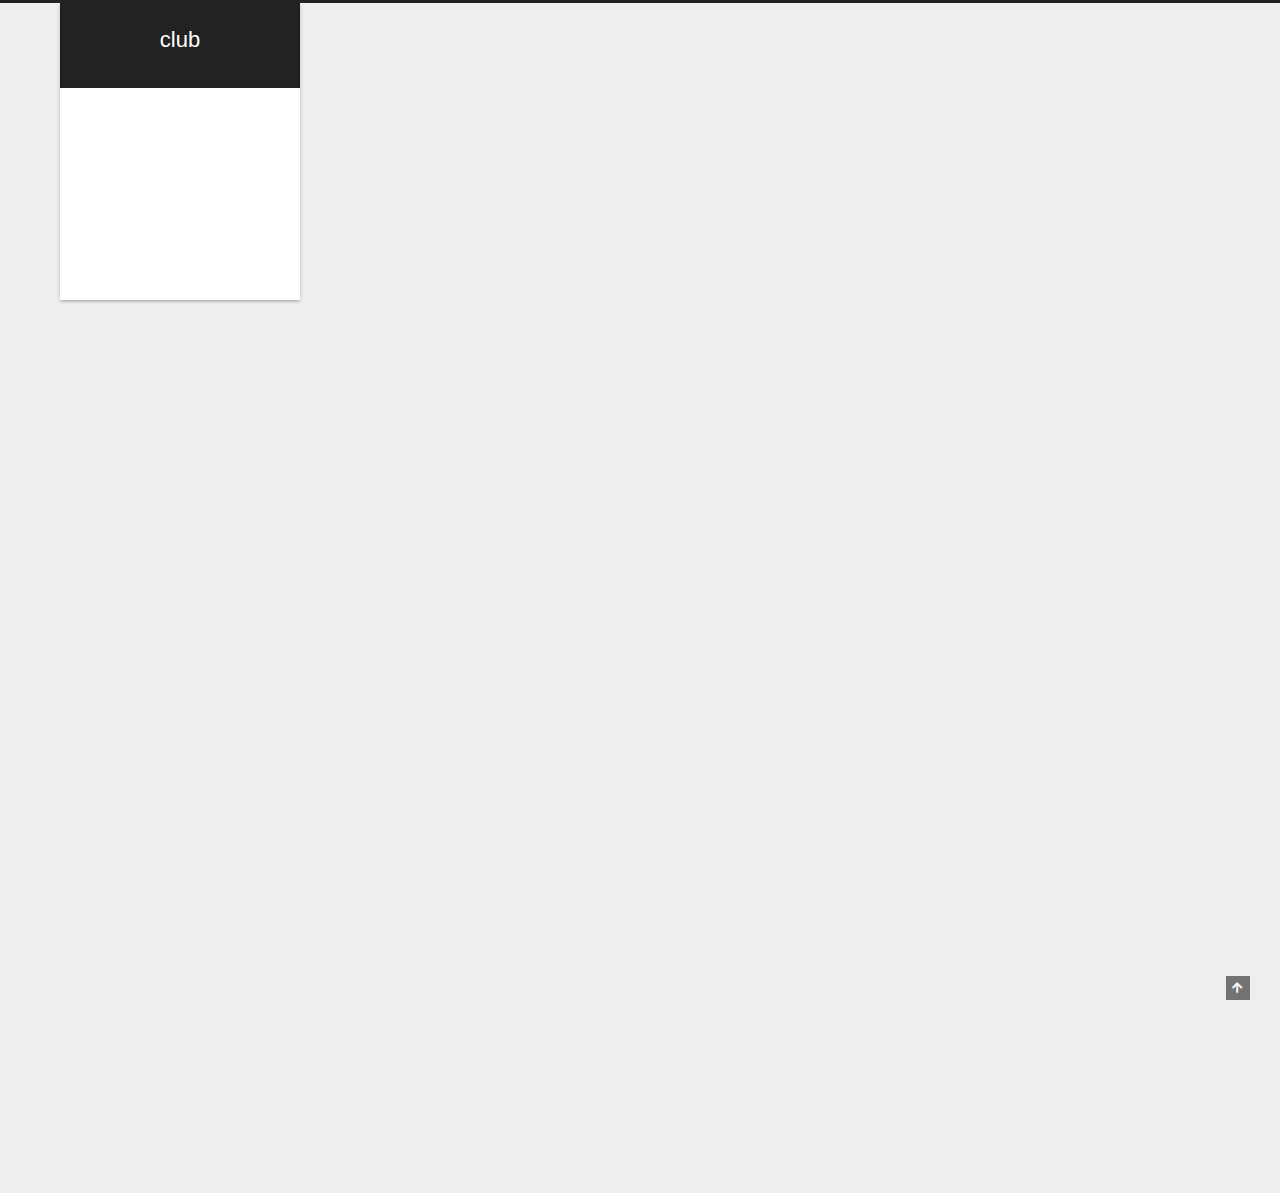
==== index.html @ 419173fb "Site updated: 2020-07-22 14:45:14" ====
<!DOCTYPE html>
<html lang="zh-CN">
<head>
  <meta charset="UTF-8">
<meta name="viewport" content="width=device-width, initial-scale=1, maximum-scale=2">
<meta name="theme-color" content="#222">
<meta name="generator" content="Hexo 4.2.1">
  <link rel="apple-touch-icon" sizes="180x180" href="/images/apple-touch-icon-next.png">
  <link rel="icon" type="image/png" sizes="32x32" href="/images/favi-32.png">
  <link rel="icon" type="image/png" sizes="16x16" href="/images/favi-16.png">
  <link rel="mask-icon" href="/images/logo.svg" color="#222">

<link rel="stylesheet" href="/css/main.css">


<link rel="stylesheet" href="/lib/font-awesome/css/all.min.css">
  
  <link rel="stylesheet" href="/lib/animate-css/animate.min.css">

<script class="hexo-configurations">
    var NexT = window.NexT || {};
    var CONFIG = {"hostname":"yoursite.com","root":"/","scheme":"Gemini","version":"8.0.0-rc.4","exturl":false,"sidebar":{"position":"left","display":"post","padding":18,"offset":12},"copycode":false,"bookmark":{"enable":false,"color":"#222","save":"auto"},"fancybox":false,"mediumzoom":false,"lazyload":false,"pangu":false,"comments":{"style":"tabs","active":null,"storage":true,"lazyload":false,"nav":null},"algolia":{"hits":{"per_page":10},"labels":{"input_placeholder":"Search for Posts","hits_empty":"We didn't find any results for the search: ${query}","hits_stats":"${hits} results found in ${time} ms"}},"localsearch":{"enable":false,"trigger":"auto","top_n_per_article":1,"unescape":false,"preload":false},"motion":{"enable":true,"async":false,"transition":{"post_block":"fadeIn","post_header":"fadeInDown","post_body":"fadeInDown","coll_header":"fadeInLeft","sidebar":"fadeInUp"}}};
  </script>

  <meta name="description" content="What you inist on will one day embrace you in turn.">
<meta property="og:type" content="website">
<meta property="og:title" content="club">
<meta property="og:url" content="http://yoursite.com/index.html">
<meta property="og:site_name" content="club">
<meta property="og:description" content="What you inist on will one day embrace you in turn.">
<meta property="og:locale" content="zh_CN">
<meta property="article:author" content="lim-li">
<meta name="twitter:card" content="summary">

<link rel="canonical" href="http://yoursite.com/">


<script class="page-configurations">
  // https://hexo.io/docs/variables.html
  CONFIG.page = {
    sidebar: "",
    isHome : true,
    isPost : false,
    lang   : 'zh-CN'
  };
</script>

  <title>club</title>
  






  <noscript>
  <style>
  body { margin-top: 2rem; }

  .use-motion .menu-item,
  .use-motion .sidebar,
  .use-motion .post-block,
  .use-motion .pagination,
  .use-motion .comments,
  .use-motion .post-header,
  .use-motion .post-body,
  .use-motion .collection-header {
    visibility: visible;
  }

  .use-motion .header,
  .use-motion .site-brand-container .toggle,
  .use-motion .footer { opacity: initial; }

  .use-motion .site-title,
  .use-motion .site-subtitle,
  .use-motion .custom-logo-image {
    opacity: initial;
    top: initial;
  }

  .use-motion .logo-line {
    transform: scaleX(1);
  }

  .search-pop-overlay, .sidebar-nav { display: none; }
  .sidebar-panel { display: block; }
  </style>
</noscript>

</head>

<body itemscope itemtype="http://schema.org/WebPage">
  <div class="container use-motion">
    <div class="headband"></div>

    <main class="main">
      <header class="header" itemscope itemtype="http://schema.org/WPHeader">
        <div class="header-inner"><div class="site-brand-container">
  <div class="site-nav-toggle">
    <div class="toggle" aria-label="切换导航栏">
        <span class="toggle-line toggle-line-first"></span>
        <span class="toggle-line toggle-line-middle"></span>
        <span class="toggle-line toggle-line-last"></span>
    </div>
  </div>

  <div class="site-meta">

    <a href="/" class="brand" rel="start">
      <i class="logo-line"></i>
      <h1 class="site-title">club</h1>
      <i class="logo-line"></i>
    </a>
      <p class="site-subtitle" itemprop="description"> </p>
  </div>

  <div class="site-nav-right">
    <div class="toggle popup-trigger">
    </div>
  </div>
</div>



<nav class="site-nav">
  <ul id="menu" class="main-menu menu">
        <li class="menu-item menu-item-home">

    <a href="/" rel="section"><i class="fa fa-home fa-fw"></i>首页</a>

  </li>
        <li class="menu-item menu-item-about">

    <a href="/about/" rel="section"><i class="fa fa-user fa-fw"></i>关于</a>

  </li>
        <li class="menu-item menu-item-tags">

    <a href="/tags/" rel="section"><i class="fa fa-tags fa-fw"></i>标签</a>

  </li>
        <li class="menu-item menu-item-categories">

    <a href="/categories/" rel="section"><i class="fa fa-th fa-fw"></i>分类</a>

  </li>
        <li class="menu-item menu-item-archives">

    <a href="/archives/" rel="section"><i class="fa fa-archive fa-fw"></i>归档</a>

  </li>
  </ul>
</nav>




</div>
          
  
  <div class="toggle sidebar-toggle">
    <span class="toggle-line toggle-line-first"></span>
    <span class="toggle-line toggle-line-middle"></span>
    <span class="toggle-line toggle-line-last"></span>
  </div>

  <aside class="sidebar">

    <div class="sidebar-inner sidebar-overview-active">
      <ul class="sidebar-nav">
        <li class="sidebar-nav-toc">
          文章目录
        </li>
        <li class="sidebar-nav-overview">
          站点概览
        </li>
      </ul>

      <!--noindex-->
      <section class="post-toc-wrap sidebar-panel">
      </section>
      <!--/noindex-->

      <section class="site-overview-wrap sidebar-panel">
        <div class="site-author animated" itemprop="author" itemscope itemtype="http://schema.org/Person">
    <img class="site-author-image" itemprop="image" alt="lim-li"
      src="/images/avatar.gif">
  <p class="site-author-name" itemprop="name">lim-li</p>
  <div class="site-description" itemprop="description">What you inist on will one day embrace you in turn.</div>
</div>
<div class="site-state-wrap animated">
  <nav class="site-state">
      <div class="site-state-item site-state-posts">
          <a href="/archives/">
        
          <span class="site-state-item-count">1</span>
          <span class="site-state-item-name">日志</span>
        </a>
      </div>
  </nav>
</div>



      </section>
    </div>
  </aside>
  <div id="sidebar-dimmer"></div>


      </header>

      
  <div class="back-to-top">
    <i class="fa fa-arrow-up"></i>
    <span>0%</span>
  </div>

<noscript>
  <div id="noscript-warning">Theme NexT works best with JavaScript enabled</div>
</noscript>


      <div class="main-inner">
        

        <div class="content index posts-expand">
          
      
  
  
  <article itemscope itemtype="http://schema.org/Article" class="post-block" lang="zh-CN">
    <link itemprop="mainEntityOfPage" href="http://yoursite.com/2020/07/22/hello-world/">

    <span hidden itemprop="author" itemscope itemtype="http://schema.org/Person">
      <meta itemprop="image" content="/images/avatar.gif">
      <meta itemprop="name" content="lim-li">
      <meta itemprop="description" content="What you inist on will one day embrace you in turn.">
    </span>

    <span hidden itemprop="publisher" itemscope itemtype="http://schema.org/Organization">
      <meta itemprop="name" content="club">
    </span>
      <header class="post-header">
        <h2 class="post-title" itemprop="name headline">
          
            <a href="/2020/07/22/hello-world/" class="post-title-link" itemprop="url">Hello World</a>
        </h2>

        <div class="post-meta">
            <span class="post-meta-item">
              <span class="post-meta-item-icon">
                <i class="far fa-calendar"></i>
              </span>
              <span class="post-meta-item-text">发表于</span>

              <time title="创建时间：2020-07-22 10:35:19" itemprop="dateCreated datePublished" datetime="2020-07-22T10:35:19+08:00">2020-07-22</time>
            </span>

          

        </div>
      </header>

    
    
    
    <div class="post-body" itemprop="articleBody">

      
          <p>Welcome to <a href="https://hexo.io/" target="_blank" rel="noopener">Hexo</a>! This is your very first post. Check <a href="https://hexo.io/docs/" target="_blank" rel="noopener">documentation</a> for more info. If you get any problems when using Hexo, you can find the answer in <a href="https://hexo.io/docs/troubleshooting.html" target="_blank" rel="noopener">troubleshooting</a> or you can ask me on <a href="https://github.com/hexojs/hexo/issues" target="_blank" rel="noopener">GitHub</a>.</p>
<h2 id="Quick-Start"><a href="#Quick-Start" class="headerlink" title="Quick Start"></a>Quick Start</h2><h3 id="Create-a-new-post"><a href="#Create-a-new-post" class="headerlink" title="Create a new post"></a>Create a new post</h3><figure class="highlight bash"><table><tr><td class="gutter"><pre><span class="line">1</span><br></pre></td><td class="code"><pre><span class="line">$ hexo new <span class="string">"My New Post"</span></span><br></pre></td></tr></table></figure>

<p>More info: <a href="https://hexo.io/docs/writing.html" target="_blank" rel="noopener">Writing</a></p>
<h3 id="Run-server"><a href="#Run-server" class="headerlink" title="Run server"></a>Run server</h3><figure class="highlight bash"><table><tr><td class="gutter"><pre><span class="line">1</span><br></pre></td><td class="code"><pre><span class="line">$ hexo server</span><br></pre></td></tr></table></figure>

<p>More info: <a href="https://hexo.io/docs/server.html" target="_blank" rel="noopener">Server</a></p>
<h3 id="Generate-static-files"><a href="#Generate-static-files" class="headerlink" title="Generate static files"></a>Generate static files</h3><figure class="highlight bash"><table><tr><td class="gutter"><pre><span class="line">1</span><br></pre></td><td class="code"><pre><span class="line">$ hexo generate</span><br></pre></td></tr></table></figure>

<p>More info: <a href="https://hexo.io/docs/generating.html" target="_blank" rel="noopener">Generating</a></p>
<h3 id="Deploy-to-remote-sites"><a href="#Deploy-to-remote-sites" class="headerlink" title="Deploy to remote sites"></a>Deploy to remote sites</h3><figure class="highlight bash"><table><tr><td class="gutter"><pre><span class="line">1</span><br></pre></td><td class="code"><pre><span class="line">$ hexo deploy</span><br></pre></td></tr></table></figure>

<p>More info: <a href="https://hexo.io/docs/one-command-deployment.html" target="_blank" rel="noopener">Deployment</a></p>

      
    </div>

    
    
    
      <footer class="post-footer">
        <div class="post-eof"></div>
      </footer>
  </article>
  
  
  


  



        </div>
        

<script>
  window.addEventListener('tabs:register', () => {
    let { activeClass } = CONFIG.comments;
    if (CONFIG.comments.storage) {
      activeClass = localStorage.getItem('comments_active') || activeClass;
    }
    if (activeClass) {
      let activeTab = document.querySelector(`a[href="#comment-${activeClass}"]`);
      if (activeTab) {
        activeTab.click();
      }
    }
  });
  if (CONFIG.comments.storage) {
    window.addEventListener('tabs:click', event => {
      if (!event.target.matches('.tabs-comment .tab-content .tab-pane')) return;
      let commentClass = event.target.classList[1];
      localStorage.setItem('comments_active', commentClass);
    });
  }
</script>

      </div>
    </main>

    <footer class="footer">
      <div class="footer-inner">
        

        

<div class="copyright">
  
  &copy; Wed Jul 22 2020 08:00:00 GMT+0800 (GMT+08:00) – 
  <span itemprop="copyrightYear">2020</span>
  <span class="with-love">
    <i class="fa fa-heart"></i>
  </span>
  <span class="author" itemprop="copyrightHolder">lim-li</span>
</div>
  <div class="powered-by">由 <a href="https://hexo.io/" class="theme-link" rel="noopener" target="_blank">Hexo</a> & <a href="https://theme-next.js.org/" class="theme-link" rel="noopener" target="_blank">NexT.Gemini</a> 强力驱动
  </div>

        








      </div>
    </footer>
  </div>

  
  <script src="/lib/anime.min.js"></script>

<script src="/js/utils.js"></script>

<script src="/js/motion.js"></script>


<script src="/js/next-boot.js"></script>


  















  

  

</body>
</html>
---- css/main.css ----
:root {
  --body-bg-color: #eee;
  --content-bg-color: #fff;
  --card-bg-color: #f5f5f5;
  --text-color: #555;
  --blockquote-color: #666;
  --link-color: #555;
  --link-hover-color: #222;
  --brand-color: #fff;
  --brand-hover-color: #fff;
  --table-row-odd-bg-color: #f9f9f9;
  --table-row-hover-bg-color: #f5f5f5;
  --menu-item-bg-color: #f5f5f5;
  --btn-default-bg: #fff;
  --btn-default-color: #555;
  --btn-default-border-color: #555;
  --btn-default-hover-bg: #222;
  --btn-default-hover-color: #fff;
  --btn-default-hover-border-color: #222;
  --highlight-background: #f0f0f0;
  --highlight-foreground: #444;
  --highlight-gutter-background: #dedede;
  --highlight-gutter-foreground: #555;
}
html {
  line-height: 1.15; /* 1 */
  -webkit-text-size-adjust: 100%; /* 2 */
}
body {
  margin: 0;
}
main {
  display: block;
}
h1 {
  font-size: 2em;
  margin: 0.67em 0;
}
hr {
  box-sizing: content-box; /* 1 */
  height: 0; /* 1 */
  overflow: visible; /* 2 */
}
pre {
  font-family: monospace, monospace; /* 1 */
  font-size: 1em; /* 2 */
}
a {
  background: transparent;
}
abbr[title] {
  border-bottom: none; /* 1 */
  text-decoration: underline; /* 2 */
  text-decoration: underline dotted; /* 2 */
}
b,
strong {
  font-weight: bolder;
}
code,
kbd,
samp {
  font-family: monospace, monospace; /* 1 */
  font-size: 1em; /* 2 */
}
small {
  font-size: 80%;
}
sub,
sup {
  font-size: 75%;
  line-height: 0;
  position: relative;
  vertical-align: baseline;
}
sub {
  bottom: -0.25em;
}
sup {
  top: -0.5em;
}
img {
  border-style: none;
}
button,
input,
optgroup,
select,
textarea {
  font-family: inherit; /* 1 */
  font-size: 100%; /* 1 */
  line-height: 1.15; /* 1 */
  margin: 0; /* 2 */
}
button,
input {
/* 1 */
  overflow: visible;
}
button,
select {
/* 1 */
  text-transform: none;
}
button,
[type='button'],
[type='reset'],
[type='submit'] {
  -webkit-appearance: button;
}
button::-moz-focus-inner,
[type='button']::-moz-focus-inner,
[type='reset']::-moz-focus-inner,
[type='submit']::-moz-focus-inner {
  border-style: none;
  padding: 0;
}
button:-moz-focusring,
[type='button']:-moz-focusring,
[type='reset']:-moz-focusring,
[type='submit']:-moz-focusring {
  outline: 1px dotted ButtonText;
}
fieldset {
  padding: 0.35em 0.75em 0.625em;
}
legend {
  box-sizing: border-box; /* 1 */
  color: inherit; /* 2 */
  display: table; /* 1 */
  max-width: 100%; /* 1 */
  padding: 0; /* 3 */
  white-space: normal; /* 1 */
}
progress {
  vertical-align: baseline;
}
textarea {
  overflow: auto;
}
[type='checkbox'],
[type='radio'] {
  box-sizing: border-box; /* 1 */
  padding: 0; /* 2 */
}
[type='number']::-webkit-inner-spin-button,
[type='number']::-webkit-outer-spin-button {
  height: auto;
}
[type='search'] {
  outline-offset: -2px; /* 2 */
  -webkit-appearance: textfield; /* 1 */
}
[type='search']::-webkit-search-decoration {
  -webkit-appearance: none;
}
::-webkit-file-upload-button {
  font: inherit; /* 2 */
  -webkit-appearance: button; /* 1 */
}
details {
  display: block;
}
summary {
  display: list-item;
}
template {
  display: none;
}
[hidden] {
  display: none;
}
::selection {
  background: #262a30;
  color: #eee;
}
html,
body {
  height: 100%;
}
body {
  background: var(--body-bg-color);
  color: var(--text-color);
  font-family: 'Lato', "PingFang SC", "Microsoft YaHei", sans-serif;
  font-size: 1em;
  line-height: 2;
  transition: all 0.2s ease-in-out;
}
h1,
h2,
h3,
h4,
h5,
h6 {
  font-family: 'Lato', "PingFang SC", "Microsoft YaHei", sans-serif;
  font-weight: bold;
  line-height: 1.5;
  margin: 20px 0 15px;
}
h1 {
  font-size: 1.5em;
}
h2 {
  font-size: 1.375em;
}
h3 {
  font-size: 1.25em;
}
h4 {
  font-size: 1.125em;
}
h5 {
  font-size: 1em;
}
h6 {
  font-size: 0.875em;
}
p {
  margin: 0 0 20px 0;
}
a,
span.exturl {
  border-bottom: 1px solid #999;
  color: var(--link-color);
  outline: 0;
  text-decoration: none;
  overflow-wrap: break-word;
  cursor: pointer;
}
a:hover,
span.exturl:hover {
  border-bottom-color: var(--link-hover-color);
  color: var(--link-hover-color);
}
iframe,
img,
video,
embed {
  display: block;
  margin-left: auto;
  margin-right: auto;
  max-width: 100%;
}
hr {
  background-image: repeating-linear-gradient(-45deg, #ddd, #ddd 4px, transparent 4px, transparent 8px);
  border: 0;
  height: 3px;
  margin: 40px 0;
}
blockquote {
  border-left: 4px solid #ddd;
  color: var(--blockquote-color);
  margin: 0;
  padding: 0 15px;
}
blockquote cite::before {
  content: '-';
  padding: 0 5px;
}
dt {
  font-weight: bold;
}
dd {
  margin: 0;
  padding: 0;
}
.table-container {
  overflow: auto;
}
table {
  border-collapse: collapse;
  border-spacing: 0;
  font-size: 0.875em;
  margin: 0 0 20px 0;
  width: 100%;
}
tbody tr:nth-of-type(odd) {
  background: var(--table-row-odd-bg-color);
}
tbody tr:hover {
  background: var(--table-row-hover-bg-color);
}
caption,
th,
td {
  font-weight: normal;
  padding: 8px;
  vertical-align: middle;
}
th,
td {
  border: 1px solid #ddd;
  border-bottom: 3px solid #ddd;
}
th {
  font-weight: 700;
  padding-bottom: 10px;
}
td {
  border-bottom-width: 1px;
}
.btn {
  background: var(--btn-default-bg);
  border: 2px solid var(--btn-default-border-color);
  border-radius: 2px;
  color: var(--btn-default-color);
  display: inline-block;
  font-size: 0.875em;
  line-height: 2;
  padding: 0 20px;
  transition: background-color 0.2s ease-in-out;
}
.btn:hover {
  background: var(--btn-default-hover-bg);
  border-color: var(--btn-default-hover-border-color);
  color: var(--btn-default-hover-color);
}
.btn + .btn {
  margin: 0 0 8px 8px;
}
.btn .fa-fw {
  text-align: left;
  width: 1.285714285714286em;
}
.toggle {
  line-height: 0;
}
.toggle .toggle-line {
  background: #fff;
  display: block;
  height: 2px;
  left: 0;
  position: relative;
  top: 0;
  transition: all 0.4s;
  width: 100%;
}
.toggle .toggle-line:not(:first-child) {
  margin-top: 3px;
}
.toggle.toggle-arrow .toggle-line-first,
body:not(.sidebar-active) .sidebar-toggle:hover .toggle-line-first {
  left: 50%;
  top: 2px;
  transform: rotate(45deg);
  width: 50%;
}
.toggle.toggle-arrow .toggle-line-middle,
body:not(.sidebar-active) .sidebar-toggle:hover .toggle-line-middle {
  left: 2px;
  width: 90%;
}
.toggle.toggle-arrow .toggle-line-last,
body:not(.sidebar-active) .sidebar-toggle:hover .toggle-line-last {
  left: 50%;
  top: -2px;
  transform: rotate(-45deg);
  width: 50%;
}
.toggle.toggle-close .toggle-line-first,
.sidebar-active .sidebar-toggle .toggle-line-first {
  transform: rotate(-45deg);
  top: 5px;
}
.toggle.toggle-close .toggle-line-middle,
.sidebar-active .sidebar-toggle .toggle-line-middle {
  opacity: 0;
}
.toggle.toggle-close .toggle-line-last,
.sidebar-active .sidebar-toggle .toggle-line-last {
  transform: rotate(45deg);
  top: -5px;
}
/*

Original highlight.js style (c) Ivan Sagalaev <maniac@softwaremaniacs.org>

*/

.hljs {
  display: block;
  overflow-x: auto;
  padding: 0.5em;
  background: #F0F0F0;
}


/* Base color: saturation 0; */

.hljs,
.hljs-subst {
  color: #444;
}

.hljs-comment {
  color: #888888;
}

.hljs-keyword,
.hljs-attribute,
.hljs-selector-tag,
.hljs-meta-keyword,
.hljs-doctag,
.hljs-name {
  font-weight: bold;
}


/* User color: hue: 0 */

.hljs-type,
.hljs-string,
.hljs-number,
.hljs-selector-id,
.hljs-selector-class,
.hljs-quote,
.hljs-template-tag,
.hljs-deletion {
  color: #880000;
}

.hljs-title,
.hljs-section {
  color: #880000;
  font-weight: bold;
}

.hljs-regexp,
.hljs-symbol,
.hljs-variable,
.hljs-template-variable,
.hljs-link,
.hljs-selector-attr,
.hljs-selector-pseudo {
  color: #BC6060;
}


/* Language color: hue: 90; */

.hljs-literal {
  color: #78A960;
}

.hljs-built_in,
.hljs-bullet,
.hljs-code,
.hljs-addition {
  color: #397300;
}


/* Meta color: hue: 200 */

.hljs-meta {
  color: #1f7199;
}

.hljs-meta-string {
  color: #4d99bf;
}


/* Misc effects */

.hljs-emphasis {
  font-style: italic;
}

.hljs-strong {
  font-weight: bold;
}

code,
kbd,
.highlight,
pre {
  background: var(--highlight-background);
  color: var(--highlight-foreground);
}
.highlight,
pre {
  line-height: 1.6;
  margin: 0 auto 20px;
}
pre,
code {
  font-family: consolas, Menlo, monospace, "PingFang SC", "Microsoft YaHei";
}
code {
  border-radius: 3px;
  font-size: 0.875em;
  padding: 2px 4px;
  overflow-wrap: break-word;
}
kbd {
  border: 2px solid #ccc;
  border-radius: 0.2em;
  box-shadow: 0.1em 0.1em 0.2em rgba(0,0,0,0.1);
  font-family: inherit;
  padding: 0.1em 0.3em;
  white-space: nowrap;
}
.highlight {
  position: relative;
}
.highlight pre {
  border: 0;
  margin: 0;
  padding: 10px 0;
}
.highlight table {
  border: 0;
  margin: 0;
  width: auto;
}
.highlight td {
  border: 0;
  padding: 0;
}
.highlight figcaption {
  background: var(--highlight-gutter-background);
  color: var(--highlight-foreground);
  display: flow-root;
  font-size: 0.875em;
  line-height: 1.2;
  padding: 0.5em;
}
.highlight figcaption a {
  color: var(--highlight-foreground);
  float: right;
}
.highlight figcaption a:hover {
  border-bottom-color: var(--highlight-foreground);
}
.highlight .gutter {
  -moz-user-select: none;
  -ms-user-select: none;
  -webkit-user-select: none;
  user-select: none;
}
.highlight .gutter pre {
  background: var(--highlight-gutter-background);
  color: var(--highlight-gutter-foreground);
  padding-left: 10px;
  padding-right: 10px;
  text-align: right;
}
.highlight .code pre {
  padding-left: 10px;
  width: 100%;
}
.gist table {
  width: auto;
}
.gist table td {
  border: 0;
}
pre {
  overflow: auto;
  padding: 10px;
}
pre code {
  background: none;
  padding: 0;
  text-shadow: none;
}
.blockquote-center {
  border-left: none;
  margin: 40px 0;
  padding: 0;
  position: relative;
  text-align: center;
}
.blockquote-center::before,
.blockquote-center::after {
  left: 0;
  line-height: 1;
  opacity: 0.6;
  position: absolute;
  width: 100%;
}
.blockquote-center::before {
  border-top: 1px solid #ccc;
  text-align: left;
  top: -20px;
  content: '\f10d';
  font-family: 'Font Awesome 5 Free';
  font-weight: 900;
}
.blockquote-center::after {
  border-bottom: 1px solid #ccc;
  bottom: -20px;
  text-align: right;
  content: '\f10e';
  font-family: 'Font Awesome 5 Free';
  font-weight: 900;
}
.blockquote-center p,
.blockquote-center div {
  text-align: center;
}
.post-body .group-picture img {
  margin: 0 auto;
  padding: 0 3px;
}
.group-picture-row {
  margin-bottom: 6px;
  overflow: hidden;
}
.group-picture-column {
  float: left;
  margin-bottom: 10px;
}
.post-body .label {
  color: #555;
  padding: 0 2px;
}
.post-body .label.default {
  background: #f0f0f0;
}
.post-body .label.primary {
  background: #efe6f7;
}
.post-body .label.info {
  background: #e5f2f8;
}
.post-body .label.success {
  background: #e7f4e9;
}
.post-body .label.warning {
  background: #fcf6e1;
}
.post-body .label.danger {
  background: #fae8eb;
}
.post-body .link-grid {
  display: grid;
  gap: 1.5rem 1.5rem;
  grid-template-columns: 1fr 1fr;
  margin-bottom: 20px;
  padding: 1rem;
}
@media (max-width: 767px) {
  .post-body .link-grid {
    grid-template-columns: 1fr;
  }
}
.post-body .link-grid .link-grid-container {
  border: solid #ddd;
  box-shadow: 1rem 1rem 0.5rem rgba(0,0,0,0.5);
  min-height: 5rem;
  min-width: 0;
  padding: 0.5rem;
  position: relative;
  transition: background 0.3s;
}
.post-body .link-grid .link-grid-container:hover {
  animation: shake 0.5s;
  background: var(--card-bg-color);
}
.post-body .link-grid .link-grid-container:active {
  box-shadow: 0.5rem 0.5rem 0.25rem rgba(0,0,0,0.5);
  transform: translate(0.2rem, 0.2rem);
}
.post-body .link-grid .link-grid-container .link-grid-image {
  background-clip: content-box;
  background-origin: content-box;
  background-size: cover;
  border: 1px solid #ddd;
  border-radius: 50%;
  box-sizing: border-box;
  height: 5rem;
  padding: 3px;
  position: absolute;
  width: 5rem;
}
.post-body .link-grid .link-grid-container p {
  margin: 0 1rem 0 6rem;
}
.post-body .link-grid .link-grid-container p:first-of-type {
  font-size: 1.2em;
}
.post-body .link-grid .link-grid-container p:last-of-type {
  font-size: 0.8em;
  line-height: 1.3rem;
  opacity: 0.7;
}
.post-body .link-grid .link-grid-container a {
  border: 0;
  height: 100%;
  left: 0;
  position: absolute;
  top: 0;
  width: 100%;
}
@-moz-keyframes shake {
  0% {
    transform: translate(1pt, 1pt) rotate(0deg);
  }
  10% {
    transform: translate(-1pt, -2pt) rotate(-1deg);
  }
  20% {
    transform: translate(-3pt, 0pt) rotate(1deg);
  }
  30% {
    transform: translate(3pt, 2pt) rotate(0deg);
  }
  40% {
    transform: translate(1pt, -1pt) rotate(1deg);
  }
  50% {
    transform: translate(-1pt, 2pt) rotate(-1deg);
  }
  60% {
    transform: translate(-3pt, 1pt) rotate(0deg);
  }
  70% {
    transform: translate(3pt, 1pt) rotate(-1deg);
  }
  80% {
    transform: translate(-1pt, -1pt) rotate(1deg);
  }
  90% {
    transform: translate(1pt, 2pt) rotate(0deg);
  }
  100% {
    transform: translate(1pt, -2pt) rotate(-1deg);
  }
}
@-webkit-keyframes shake {
  0% {
    transform: translate(1pt, 1pt) rotate(0deg);
  }
  10% {
    transform: translate(-1pt, -2pt) rotate(-1deg);
  }
  20% {
    transform: translate(-3pt, 0pt) rotate(1deg);
  }
  30% {
    transform: translate(3pt, 2pt) rotate(0deg);
  }
  40% {
    transform: translate(1pt, -1pt) rotate(1deg);
  }
  50% {
    transform: translate(-1pt, 2pt) rotate(-1deg);
  }
  60% {
    transform: translate(-3pt, 1pt) rotate(0deg);
  }
  70% {
    transform: translate(3pt, 1pt) rotate(-1deg);
  }
  80% {
    transform: translate(-1pt, -1pt) rotate(1deg);
  }
  90% {
    transform: translate(1pt, 2pt) rotate(0deg);
  }
  100% {
    transform: translate(1pt, -2pt) rotate(-1deg);
  }
}
@-o-keyframes shake {
  0% {
    transform: translate(1pt, 1pt) rotate(0deg);
  }
  10% {
    transform: translate(-1pt, -2pt) rotate(-1deg);
  }
  20% {
    transform: translate(-3pt, 0pt) rotate(1deg);
  }
  30% {
    transform: translate(3pt, 2pt) rotate(0deg);
  }
  40% {
    transform: translate(1pt, -1pt) rotate(1deg);
  }
  50% {
    transform: translate(-1pt, 2pt) rotate(-1deg);
  }
  60% {
    transform: translate(-3pt, 1pt) rotate(0deg);
  }
  70% {
    transform: translate(3pt, 1pt) rotate(-1deg);
  }
  80% {
    transform: translate(-1pt, -1pt) rotate(1deg);
  }
  90% {
    transform: translate(1pt, 2pt) rotate(0deg);
  }
  100% {
    transform: translate(1pt, -2pt) rotate(-1deg);
  }
}
@keyframes shake {
  0% {
    transform: translate(1pt, 1pt) rotate(0deg);
  }
  10% {
    transform: translate(-1pt, -2pt) rotate(-1deg);
  }
  20% {
    transform: translate(-3pt, 0pt) rotate(1deg);
  }
  30% {
    transform: translate(3pt, 2pt) rotate(0deg);
  }
  40% {
    transform: translate(1pt, -1pt) rotate(1deg);
  }
  50% {
    transform: translate(-1pt, 2pt) rotate(-1deg);
  }
  60% {
    transform: translate(-3pt, 1pt) rotate(0deg);
  }
  70% {
    transform: translate(3pt, 1pt) rotate(-1deg);
  }
  80% {
    transform: translate(-1pt, -1pt) rotate(1deg);
  }
  90% {
    transform: translate(1pt, 2pt) rotate(0deg);
  }
  100% {
    transform: translate(1pt, -2pt) rotate(-1deg);
  }
}
.post-body .tabs {
  margin-bottom: 20px;
}
.post-body .tabs,
.tabs-comment {
  padding-top: 10px;
}
.post-body .tabs ul.nav-tabs,
.tabs-comment ul.nav-tabs {
  display: flex;
  flex-wrap: wrap;
  margin: 0;
  margin-bottom: -1px;
  padding: 0;
}
@media (max-width: 413px) {
  .post-body .tabs ul.nav-tabs,
  .tabs-comment ul.nav-tabs {
    display: block;
    margin-bottom: 5px;
  }
}
.post-body .tabs ul.nav-tabs li.tab,
.tabs-comment ul.nav-tabs li.tab {
  border-bottom: 1px solid #ddd;
  border-left: 1px solid transparent;
  border-right: 1px solid transparent;
  border-top: 3px solid transparent;
  flex-grow: 1;
  list-style-type: none;
  border-radius: 0 0 0 0;
}
@media (max-width: 413px) {
  .post-body .tabs ul.nav-tabs li.tab,
  .tabs-comment ul.nav-tabs li.tab {
    border-bottom: 1px solid transparent;
    border-left: 3px solid transparent;
    border-right: 1px solid transparent;
    border-top: 1px solid transparent;
  }
}
@media (max-width: 413px) {
  .post-body .tabs ul.nav-tabs li.tab,
  .tabs-comment ul.nav-tabs li.tab {
    border-radius: 0;
  }
}
.post-body .tabs ul.nav-tabs li.tab a,
.tabs-comment ul.nav-tabs li.tab a {
  border-bottom: initial;
  display: block;
  line-height: 1.8;
  outline: 0;
  padding: 0.25em 0.75em;
  text-align: center;
  transition: all 0.2s ease-out;
}
.post-body .tabs ul.nav-tabs li.tab a i,
.tabs-comment ul.nav-tabs li.tab a i {
  width: 1.285714285714286em;
}
.post-body .tabs ul.nav-tabs li.tab.active,
.tabs-comment ul.nav-tabs li.tab.active {
  border-bottom: 1px solid transparent;
  border-left: 1px solid #ddd;
  border-right: 1px solid #ddd;
  border-top: 3px solid #fc6423;
}
@media (max-width: 413px) {
  .post-body .tabs ul.nav-tabs li.tab.active,
  .tabs-comment ul.nav-tabs li.tab.active {
    border-bottom: 1px solid #ddd;
    border-left: 3px solid #fc6423;
    border-right: 1px solid #ddd;
    border-top: 1px solid #ddd;
  }
}
.post-body .tabs ul.nav-tabs li.tab.active a,
.tabs-comment ul.nav-tabs li.tab.active a {
  color: var(--link-color);
  cursor: default;
}
.post-body .tabs .tab-content .tab-pane,
.tabs-comment .tab-content .tab-pane {
  border: 1px solid #ddd;
  border-top: 0;
  padding: 20px 20px 0 20px;
  border-radius: 0;
}
.post-body .tabs .tab-content .tab-pane:not(.active),
.tabs-comment .tab-content .tab-pane:not(.active) {
  display: none;
}
.post-body .tabs .tab-content .tab-pane.active,
.tabs-comment .tab-content .tab-pane.active {
  display: block;
}
.post-body .tabs .tab-content .tab-pane.active:nth-of-type(1),
.tabs-comment .tab-content .tab-pane.active:nth-of-type(1) {
  border-radius: 0 0 0 0;
}
@media (max-width: 413px) {
  .post-body .tabs .tab-content .tab-pane.active:nth-of-type(1),
  .tabs-comment .tab-content .tab-pane.active:nth-of-type(1) {
    border-radius: 0;
  }
}
.post-body .note {
  border-radius: 3px;
  margin-bottom: 20px;
  padding: 1em;
  position: relative;
  border: 1px solid #eee;
  border-left-width: 5px;
}
.post-body .note h2,
.post-body .note h3,
.post-body .note h4,
.post-body .note h5,
.post-body .note h6 {
  border-bottom: initial;
  margin: 0;
  padding-top: 0;
}
.post-body .note p:first-child,
.post-body .note ul:first-child,
.post-body .note ol:first-child,
.post-body .note table:first-child,
.post-body .note pre:first-child,
.post-body .note blockquote:first-child,
.post-body .note img:first-child {
  margin-top: 0;
}
.post-body .note p:last-child,
.post-body .note ul:last-child,
.post-body .note ol:last-child,
.post-body .note table:last-child,
.post-body .note pre:last-child,
.post-body .note blockquote:last-child,
.post-body .note img:last-child {
  margin-bottom: 0;
}
.post-body .note.default {
  border-left-color: #777;
}
.post-body .note.default h2,
.post-body .note.default h3,
.post-body .note.default h4,
.post-body .note.default h5,
.post-body .note.default h6 {
  color: #777;
}
.post-body .note.primary {
  border-left-color: #6f42c1;
}
.post-body .note.primary h2,
.post-body .note.primary h3,
.post-body .note.primary h4,
.post-body .note.primary h5,
.post-body .note.primary h6 {
  color: #6f42c1;
}
.post-body .note.info {
  border-left-color: #428bca;
}
.post-body .note.info h2,
.post-body .note.info h3,
.post-body .note.info h4,
.post-body .note.info h5,
.post-body .note.info h6 {
  color: #428bca;
}
.post-body .note.success {
  border-left-color: #5cb85c;
}
.post-body .note.success h2,
.post-body .note.success h3,
.post-body .note.success h4,
.post-body .note.success h5,
.post-body .note.success h6 {
  color: #5cb85c;
}
.post-body .note.warning {
  border-left-color: #f0ad4e;
}
.post-body .note.warning h2,
.post-body .note.warning h3,
.post-body .note.warning h4,
.post-body .note.warning h5,
.post-body .note.warning h6 {
  color: #f0ad4e;
}
.post-body .note.danger {
  border-left-color: #d9534f;
}
.post-body .note.danger h2,
.post-body .note.danger h3,
.post-body .note.danger h4,
.post-body .note.danger h5,
.post-body .note.danger h6 {
  color: #d9534f;
}
.pagination .prev,
.pagination .next,
.pagination .page-number,
.pagination .space {
  display: inline-block;
  margin: -1px 10px 0 10px;
  padding: 0 10px;
}
@media (max-width: 767px) {
  .pagination .prev,
  .pagination .next,
  .pagination .page-number,
  .pagination .space {
    margin: 0 5px;
  }
}
.pagination {
  border-top: 1px solid #eee;
  margin: 120px 0 0;
  text-align: center;
}
.pagination .prev,
.pagination .next,
.pagination .page-number {
  border-bottom: 0;
  border-top: 1px solid #eee;
  transition: border-color 0.2s ease-in-out;
}
.pagination .prev:hover,
.pagination .next:hover,
.pagination .page-number:hover {
  border-top-color: var(--link-hover-color);
}
@media (max-width: 767px) {
  .pagination {
    border-top: 0;
    margin-bottom: 10px;
  }
  .pagination .prev,
  .pagination .next,
  .pagination .page-number {
    border-bottom: 1px solid #eee;
    border-top: 0;
  }
  .pagination .prev:hover,
  .pagination .next:hover,
  .pagination .page-number:hover {
    border-bottom-color: var(--link-hover-color);
  }
}
.pagination .space {
  margin: 0;
  padding: 0;
}
.pagination .page-number.current {
  background: #ccc;
  border-color: #ccc;
  color: var(--content-bg-color);
}
.comments {
  margin-top: 60px;
  overflow: hidden;
}
.comment-button-group {
  display: flex;
  flex-wrap: wrap-reverse;
  justify-content: center;
  margin: 1em 0;
}
.comment-button-group .comment-button {
  margin: 0.1em 0.2em;
}
.comment-button-group .comment-button.active {
  background: var(--btn-default-hover-bg);
  border-color: var(--btn-default-hover-border-color);
  color: var(--btn-default-hover-color);
}
.comment-position {
  display: none;
}
.comment-position.active {
  display: block;
}
.tabs-comment {
  background: var(--content-bg-color);
  margin-top: 4em;
  padding-top: 0;
}
.tabs-comment .comments {
  border: 0;
  box-shadow: none;
  margin-top: 0;
  padding-top: 0;
}
.container {
  min-height: 100%;
  position: relative;
}
.headband {
  background: #222;
  height: 3px;
}
@media (max-width: 991px) {
  .headband {
    display: none;
  }
}
.header {
  background: transparent;
}
.header-inner {
  margin: 0 auto;
  width: calc(100% - 20px);
}
@media (min-width: 1200px) {
  .header-inner {
    width: 1160px;
  }
}
@media (min-width: 1600px) {
  .header-inner {
    width: 73%;
  }
}
.site-brand-container {
  display: flex;
  flex-shrink: 0;
  padding: 0 10px;
}
.use-motion .header,
.use-motion .site-brand-container .toggle {
  opacity: 0;
}
.site-meta {
  flex-grow: 1;
  text-align: center;
}
@media (max-width: 767px) {
  .site-meta {
    text-align: center;
  }
}
.custom-logo-image {
  margin-top: 20px;
}
@media (max-width: 991px) {
  .custom-logo-image {
    display: none;
  }
}
.brand {
  border-bottom: none;
  color: var(--brand-color);
  display: inline-block;
  padding: 0 40px;
}
.brand:hover {
  color: var(--brand-hover-color);
}
.site-title {
  font-family: 'Lato', "PingFang SC", "Microsoft YaHei", sans-serif;
  font-size: 1.375em;
  font-weight: normal;
  margin: 0;
}
.site-subtitle {
  color: #ddd;
  font-size: 0.8125em;
  margin: 10px 0;
}
.use-motion .site-title,
.use-motion .site-subtitle,
.use-motion .custom-logo-image {
  opacity: 0;
  position: relative;
  top: -10px;
}
.site-nav-toggle,
.site-nav-right {
  display: none;
}
@media (max-width: 767px) {
  .site-nav-toggle,
  .site-nav-right {
    display: flex;
    flex-direction: column;
    justify-content: center;
  }
}
.site-nav-toggle .toggle,
.site-nav-right .toggle {
  color: var(--text-color);
  padding: 10px;
  width: 22px;
}
.site-nav-toggle .toggle .toggle-line,
.site-nav-right .toggle .toggle-line {
  background: var(--text-color);
  border-radius: 1px;
}
@media (max-width: 767px) {
  .site-nav {
    display: none;
  }
}
.site-nav.site-nav-on {
  display: block;
}
.menu {
  margin: 0;
  padding: 1em 0;
  text-align: center;
}
.menu-item {
  display: inline-block;
  list-style: none;
  margin: 0 10px;
}
@media (max-width: 767px) {
  .menu-item {
    display: block;
    margin-top: 10px;
  }
  .menu-item.menu-item-search {
    display: none;
  }
}
.menu-item a,
.menu-item span.exturl {
  border-bottom: 0;
  display: block;
  font-size: 0.8125em;
  transition: border-color 0.2s ease-in-out;
}
.menu-item a:hover,
.menu-item span.exturl:hover,
.menu-item a.menu-item-active,
.menu-item span.exturl.menu-item-active {
  background: var(--menu-item-bg-color);
}
.menu-item .fa,
.menu-item .fab,
.menu-item .far,
.menu-item .fas {
  margin-right: 8px;
}
.menu-item .badge {
  display: inline-block;
  font-weight: bold;
  line-height: 1;
  margin-left: 0.35em;
  margin-top: 0.35em;
  text-align: center;
  white-space: nowrap;
}
@media (max-width: 767px) {
  .menu-item .badge {
    float: right;
    margin-left: 0;
  }
}
.use-motion .menu-item {
  visibility: hidden;
}
.sidebar-inner {
  color: #999;
  padding: 18px 10px;
  text-align: center;
}
.cc-license {
  margin-top: 10px;
}
.cc-license .cc-opacity {
  border-bottom: none;
  opacity: 0.7;
}
.cc-license .cc-opacity:hover {
  opacity: 0.9;
}
.cc-license img {
  display: inline-block;
}
.site-author-image {
  border: 1px solid #eee;
  max-width: 120px;
  padding: 2px;
  border-radius: 50%;
}
.site-author-name {
  color: var(--text-color);
  font-weight: 600;
  margin: 0;
}
.site-description {
  color: #999;
  font-size: 0.8125em;
  margin-top: 0;
}
.links-of-author a,
.links-of-author span.exturl {
  font-size: 0.8125em;
}
.links-of-author .fa,
.links-of-author .fab,
.links-of-author .far,
.links-of-author .fas {
  margin-right: 2px;
}
.sidebar-button {
  margin-top: 15px;
}
.sidebar-button a {
  border: 1px solid #fc6423;
  border-radius: 4px;
  color: #fc6423;
  display: inline-block;
  padding: 0 15px;
}
.sidebar-button a .fa,
.sidebar-button a .fab,
.sidebar-button a .far,
.sidebar-button a .fas {
  margin-right: 5px;
}
.sidebar-button a:hover {
  background: #fc6423;
  border: 1px solid #fc6423;
  color: #fff;
}
.sidebar-button a:hover .fa,
.sidebar-button a:hover .fab,
.sidebar-button a:hover .far,
.sidebar-button a:hover .fas {
  color: #fff;
}
.links-of-blogroll {
  font-size: 0.8125em;
  margin-top: 10px;
}
.links-of-blogroll-title {
  font-size: 0.875em;
  font-weight: 600;
  margin-top: 0;
}
.links-of-blogroll-list {
  list-style: none;
  margin: 0;
  padding: 0;
}
#sidebar-dimmer {
  display: none;
}
@media (max-width: 767px) {
  #sidebar-dimmer {
    background: #000;
    display: block;
    height: 100%;
    left: 0;
    opacity: 0;
    position: fixed;
    top: 0;
    transition: visibility 0.4s, opacity 0.4s;
    visibility: hidden;
    width: 100%;
    z-index: 1100;
  }
  .sidebar-active #sidebar-dimmer {
    opacity: 0.7;
    visibility: visible;
  }
}
.sidebar-nav {
  display: none;
  margin: 0;
  padding-bottom: 20px;
  padding-left: 0;
}
.sidebar-nav-active .sidebar-nav {
  display: block;
}
.sidebar-nav li {
  border-bottom: 1px solid transparent;
  color: var(--text-color);
  cursor: pointer;
  display: inline-block;
  font-size: 0.875em;
}
.sidebar-nav li.sidebar-nav-overview {
  margin-left: 10px;
}
.sidebar-nav li:hover {
  color: #fc6423;
}
.sidebar-toc-active .sidebar-nav-toc,
.sidebar-overview-active .sidebar-nav-overview {
  border-bottom-color: #fc6423;
  color: #fc6423;
}
.sidebar-toc-active .sidebar-nav-toc:hover,
.sidebar-overview-active .sidebar-nav-overview:hover {
  color: #fc6423;
}
.sidebar-panel {
  display: none;
  max-height: var(--sidebar-wrapper-height);
  overflow-x: hidden;
  overflow-y: auto;
}
.sidebar-toc-active .post-toc-wrap,
.sidebar-overview-active .site-overview-wrap {
  display: block;
}
.sidebar-toggle {
  bottom: 45px;
  height: 12px;
  padding: 6px 5px;
  width: 14px;
  background: #222;
  cursor: pointer;
  opacity: 0.6;
  position: fixed;
  z-index: 1300;
  right: 30px;
}
@media (max-width: 991px) {
  .sidebar-toggle {
    right: 20px;
  }
}
.sidebar-toggle:hover {
  opacity: 0.8;
}
@media (max-width: 991px) {
  .sidebar-toggle {
    opacity: 0.8;
  }
}
.sidebar-toggle:hover .toggle-line {
  background: #fc6423;
}
.post-toc {
  font-size: 0.875em;
}
.post-toc ol {
  list-style: none;
  margin: 0;
  padding: 0 2px 5px 10px;
  text-align: left;
}
.post-toc ol > ol {
  padding-left: 0;
}
.post-toc ol a {
  transition: all 0.2s ease-in-out;
}
.post-toc .nav-item {
  line-height: 1.8;
  overflow: hidden;
  text-overflow: ellipsis;
  white-space: nowrap;
}
.post-toc .nav .nav-child {
  display: none;
}
.post-toc .nav .active > .nav-child {
  display: block;
}
.post-toc .nav .active-current > .nav-child {
  display: block;
}
.post-toc .nav .active-current > .nav-child > .nav-item {
  display: block;
}
.post-toc .nav .active > a {
  border-bottom-color: #fc6423;
  color: #fc6423;
}
.post-toc .nav .active-current > a {
  color: #fc6423;
}
.post-toc .nav .active-current > a:hover {
  color: #fc6423;
}
.site-state {
  display: flex;
  flex-wrap: wrap;
  justify-content: center;
  line-height: 1.4;
  margin-top: 10px;
}
.site-state-item a {
  border-bottom: none;
  display: block;
  padding: 0 15px;
}
.site-state-item-count {
  display: block;
  font-size: 1em;
  font-weight: 600;
}
.site-state-item-name {
  color: #999;
  font-size: 0.8125em;
}
.footer {
  color: #999;
  font-size: 0.875em;
  padding: 20px 0;
}
.footer.footer-fixed {
  bottom: 0;
  left: 0;
  position: absolute;
  right: 0;
}
.footer-inner {
  box-sizing: border-box;
  text-align: center;
  margin: 0 auto;
  width: calc(100% - 20px);
}
@media (min-width: 1200px) {
  .footer-inner {
    width: 1160px;
  }
}
@media (min-width: 1600px) {
  .footer-inner {
    width: 73%;
  }
}
.use-motion .footer {
  opacity: 0;
}
.languages {
  display: inline-block;
  font-size: 1.125em;
  position: relative;
}
.languages .lang-select-label span {
  margin: 0 0.5em;
}
.languages .lang-select {
  height: 100%;
  left: 0;
  opacity: 0;
  position: absolute;
  top: 0;
  width: 100%;
}
.with-love {
  color: #ff0000;
  display: inline-block;
  margin: 0 5px;
}
.powered-by,
.theme-info {
  display: inline-block;
}
@-moz-keyframes icon-animate {
  0%, 100% {
    transform: scale(1);
  }
  10%, 30% {
    transform: scale(0.9);
  }
  20%, 40%, 60%, 80% {
    transform: scale(1.1);
  }
  50%, 70% {
    transform: scale(1.1);
  }
}
@-webkit-keyframes icon-animate {
  0%, 100% {
    transform: scale(1);
  }
  10%, 30% {
    transform: scale(0.9);
  }
  20%, 40%, 60%, 80% {
    transform: scale(1.1);
  }
  50%, 70% {
    transform: scale(1.1);
  }
}
@-o-keyframes icon-animate {
  0%, 100% {
    transform: scale(1);
  }
  10%, 30% {
    transform: scale(0.9);
  }
  20%, 40%, 60%, 80% {
    transform: scale(1.1);
  }
  50%, 70% {
    transform: scale(1.1);
  }
}
@keyframes icon-animate {
  0%, 100% {
    transform: scale(1);
  }
  10%, 30% {
    transform: scale(0.9);
  }
  20%, 40%, 60%, 80% {
    transform: scale(1.1);
  }
  50%, 70% {
    transform: scale(1.1);
  }
}
.back-to-top {
  font-size: 12px;
}
.back-to-top span {
  display: none;
}
.back-to-top {
  bottom: -100px;
  box-sizing: border-box;
  color: #fff;
  padding: 0 6px;
  transition: bottom 0.2s ease-in-out;
  background: #222;
  cursor: pointer;
  opacity: 0.6;
  position: fixed;
  z-index: 1300;
  right: 30px;
  width: 24px;
}
@media (max-width: 991px) {
  .back-to-top {
    right: 20px;
  }
}
.back-to-top:hover {
  opacity: 0.8;
}
@media (max-width: 991px) {
  .back-to-top {
    opacity: 0.8;
  }
}
.back-to-top:hover {
  color: #fc6423;
}
.back-to-top.back-to-top-on {
  bottom: 30px;
}
#noscript-warning {
  background-color: #f55;
  color: #fff;
  font-family: sans-serif;
  font-size: 1rem;
  font-weight: bold;
  left: 0;
  position: fixed;
  text-align: center;
  top: 0;
  width: 100%;
  z-index: 1500;
}
.post-body {
  font-family: 'Lato', "PingFang SC", "Microsoft YaHei", sans-serif;
  overflow-wrap: break-word;
}
@media (min-width: 1200px) {
  .post-body {
    font-size: 1.125em;
  }
}
.post-body .exturl .fa {
  font-size: 0.875em;
  margin-left: 4px;
}
.post-body .image-caption,
.post-body .figure .caption {
  color: #999;
  font-size: 0.875em;
  font-weight: bold;
  line-height: 1;
  margin: -20px auto 15px;
  text-align: center;
}
.post-sticky-flag {
  display: inline-block;
  transform: rotate(30deg);
}
.post-button {
  margin-top: 40px;
  text-align: center;
}
.use-motion .post-block,
.use-motion .pagination,
.use-motion .comments {
  visibility: hidden;
}
.use-motion .post-header {
  visibility: hidden;
}
.use-motion .post-body {
  visibility: hidden;
}
.use-motion .collection-header {
  visibility: hidden;
}
.posts-collapse {
  margin-left: 35px;
  position: relative;
}
@media (max-width: 767px) {
  .posts-collapse {
    margin-left: 0px;
    margin-right: 0px;
  }
}
.posts-collapse .collection-title {
  font-size: 1.125em;
  position: relative;
}
.posts-collapse .collection-title::before {
  background: #999;
  border: 1px solid #fff;
  margin-left: -6px;
  margin-top: -4px;
  position: absolute;
  top: 50%;
  border-radius: 50%;
  content: ' ';
  height: 10px;
  width: 10px;
}
.posts-collapse .collection-year {
  font-size: 1.5em;
  font-weight: bold;
  margin: 60px 0;
  position: relative;
}
.posts-collapse .collection-year::before {
  background: #bbb;
  margin-left: -4px;
  margin-top: -4px;
  position: absolute;
  top: 50%;
  border-radius: 50%;
  content: ' ';
  height: 8px;
  width: 8px;
}
.posts-collapse .collection-header {
  display: block;
  margin: 0 0 0 20px;
}
.posts-collapse .collection-header small {
  color: #bbb;
  margin-left: 5px;
}
.posts-collapse .post-header {
  border-bottom: 1px dashed #ccc;
  margin: 30px 0;
  padding-left: 15px;
  position: relative;
  transition: border 0.2s ease-in-out;
}
.posts-collapse .post-header::before {
  background: #bbb;
  border: 1px solid #fff;
  left: -4px;
  position: absolute;
  top: 0.75em;
  transition: background 0.2s ease-in-out;
  border-radius: 50%;
  content: ' ';
  height: 6px;
  width: 6px;
}
.posts-collapse .post-header:hover {
  border-bottom-color: #666;
}
.posts-collapse .post-header:hover::before {
  background: #222;
}
.posts-collapse .post-meta {
  display: inline;
  font-size: 0.75em;
  margin-right: 10px;
}
.posts-collapse .post-title {
  display: inline;
}
.posts-collapse .post-title a,
.posts-collapse .post-title span.exturl {
  border-bottom: none;
  color: var(--link-color);
}
.posts-collapse .post-title .fa-external-link-alt {
  font-size: 0.875em;
  margin-left: 5px;
}
.posts-collapse::before {
  background: #f5f5f5;
  content: ' ';
  height: 100%;
  margin-left: -2px;
  position: absolute;
  top: 1.25em;
  width: 4px;
}
.post-eof {
  background: #ccc;
  height: 1px;
  margin: 80px auto 60px;
  width: 8%;
}
.post-block:last-of-type .post-eof {
  display: none;
}
@media (min-width: 992px) {
  .post-body {
    text-align: justify;
  }
}
@media (max-width: 991px) {
  .post-body {
    text-align: justify;
  }
}
.post-body h1,
.post-body h2,
.post-body h3,
.post-body h4,
.post-body h5,
.post-body h6 {
  padding-top: 10px;
}
.post-body h1 .header-anchor,
.post-body h2 .header-anchor,
.post-body h3 .header-anchor,
.post-body h4 .header-anchor,
.post-body h5 .header-anchor,
.post-body h6 .header-anchor,
.post-body h1 .headerlink,
.post-body h2 .headerlink,
.post-body h3 .headerlink,
.post-body h4 .headerlink,
.post-body h5 .headerlink,
.post-body h6 .headerlink {
  border-bottom-style: none;
  color: inherit;
  float: right;
  font-size: 0.875em;
  margin-left: 10px;
  opacity: 0;
}
.post-body h1 .header-anchor::before,
.post-body h2 .header-anchor::before,
.post-body h3 .header-anchor::before,
.post-body h4 .header-anchor::before,
.post-body h5 .header-anchor::before,
.post-body h6 .header-anchor::before,
.post-body h1 .headerlink::before,
.post-body h2 .headerlink::before,
.post-body h3 .headerlink::before,
.post-body h4 .headerlink::before,
.post-body h5 .headerlink::before,
.post-body h6 .headerlink::before {
  content: '\f0c1';
  font-family: 'Font Awesome 5 Free';
  font-weight: 900;
}
.post-body h1:hover .header-anchor,
.post-body h2:hover .header-anchor,
.post-body h3:hover .header-anchor,
.post-body h4:hover .header-anchor,
.post-body h5:hover .header-anchor,
.post-body h6:hover .header-anchor,
.post-body h1:hover .headerlink,
.post-body h2:hover .headerlink,
.post-body h3:hover .headerlink,
.post-body h4:hover .headerlink,
.post-body h5:hover .headerlink,
.post-body h6:hover .headerlink {
  opacity: 0.5;
}
.post-body h1:hover .header-anchor:hover,
.post-body h2:hover .header-anchor:hover,
.post-body h3:hover .header-anchor:hover,
.post-body h4:hover .header-anchor:hover,
.post-body h5:hover .header-anchor:hover,
.post-body h6:hover .header-anchor:hover,
.post-body h1:hover .headerlink:hover,
.post-body h2:hover .headerlink:hover,
.post-body h3:hover .headerlink:hover,
.post-body h4:hover .headerlink:hover,
.post-body h5:hover .headerlink:hover,
.post-body h6:hover .headerlink:hover {
  opacity: 1;
}
.post-body iframe,
.post-body img,
.post-body video,
.post-body embed {
  margin-bottom: 20px;
}
.post-body .video-container {
  height: 0;
  margin-bottom: 20px;
  overflow: hidden;
  padding-top: 75%;
  position: relative;
  width: 100%;
}
.post-body .video-container iframe,
.post-body .video-container object,
.post-body .video-container embed {
  height: 100%;
  left: 0;
  margin: 0;
  position: absolute;
  top: 0;
  width: 100%;
}
.post-gallery {
  align-items: center;
  display: grid;
  gap: 10px;
  grid-template-columns: 1fr 1fr 1fr;
  margin-bottom: 20px;
}
@media (max-width: 767px) {
  .post-gallery {
    grid-template-columns: 1fr 1fr;
  }
}
.post-gallery a {
  border: 0;
}
.post-gallery img {
  margin: 0;
}
.posts-expand .post-header {
  font-size: 1.125em;
}
.posts-expand .post-title {
  font-size: 1.5em;
  font-weight: normal;
  margin: initial;
  text-align: center;
  overflow-wrap: break-word;
}
.posts-expand .post-title-link {
  border-bottom: none;
  color: var(--link-color);
  display: inline-block;
  position: relative;
  vertical-align: top;
}
.posts-expand .post-title-link::before {
  background: var(--link-color);
  bottom: 0;
  content: '';
  height: 2px;
  position: absolute;
  transform: scaleX(0);
  transition: transform 0.2s ease-in-out;
  width: 100%;
}
.posts-expand .post-title-link:hover::before {
  transform: scaleX(1);
}
.posts-expand .post-title-link .fa-external-link-alt {
  font-size: 0.875em;
  margin-left: 5px;
}
.posts-expand .post-meta {
  color: #999;
  font-family: 'Lato', "PingFang SC", "Microsoft YaHei", sans-serif;
  font-size: 0.75em;
  margin: 3px 0 60px 0;
  text-align: center;
}
.posts-expand .post-meta .post-description {
  font-size: 0.875em;
  margin-top: 2px;
}
.posts-expand .post-meta time {
  border-bottom: 1px dashed #999;
  cursor: pointer;
}
.post-meta .post-meta-item + .post-meta-item::before {
  content: '|';
  margin: 0 0.5em;
}
.post-meta-divider {
  margin: 0 0.5em;
}
.post-meta-item-icon {
  margin-right: 3px;
}
@media (max-width: 991px) {
  .post-meta-item-icon {
    display: inline-block;
  }
}
@media (max-width: 991px) {
  .post-meta-item-text {
    display: none;
  }
}
.post-nav {
  border-top: 1px solid #eee;
  display: flex;
  justify-content: space-between;
  margin-top: 15px;
  padding: 10px 5px 0;
}
.post-nav-item {
  flex: 1;
}
.post-nav-item a {
  border-bottom: none;
  display: block;
  font-size: 0.875em;
  line-height: 1.6;
}
.post-nav-item a:active {
  top: 2px;
}
.post-nav-item .fa {
  font-size: 0.75em;
}
.post-nav-item:first-child {
  margin-right: 15px;
}
.post-nav-item:first-child .fa {
  margin-right: 5px;
}
.post-nav-item:last-child {
  margin-left: 15px;
  text-align: right;
}
.post-nav-item:last-child .fa {
  margin-left: 5px;
}
.rtl.post-body p,
.rtl.post-body a,
.rtl.post-body h1,
.rtl.post-body h2,
.rtl.post-body h3,
.rtl.post-body h4,
.rtl.post-body h5,
.rtl.post-body h6,
.rtl.post-body li,
.rtl.post-body ul,
.rtl.post-body ol {
  direction: rtl;
  font-family: UKIJ Ekran;
}
.rtl.post-title {
  font-family: UKIJ Ekran;
}
.post-tags {
  margin-top: 40px;
  text-align: center;
}
.post-tags a {
  display: inline-block;
  font-size: 0.8125em;
}
.post-tags a:not(:last-child) {
  margin-right: 10px;
}
.post-widgets {
  border-top: 1px solid #eee;
  margin-top: 15px;
  text-align: center;
}
.wp_rating {
  height: 20px;
  line-height: 20px;
  margin-top: 10px;
  padding-top: 6px;
  text-align: center;
}
.social-like {
  display: flex;
  font-size: 0.875em;
  justify-content: center;
  text-align: center;
}
.reward-container {
  margin: 20px auto;
  padding: 10px 0;
  text-align: center;
  width: 90%;
}
.reward-container button {
  background: transparent;
  border: 2px solid #fc6423;
  border-radius: 2px;
  color: #fc6423;
  cursor: pointer;
  line-height: 2;
  outline: 0;
  padding: 0 15px;
  transition: all 0.2s ease-in-out;
  vertical-align: text-top;
}
.reward-container button:hover {
  background: #fc6423;
  border: 2px solid transparent;
  color: #fff;
}
#post-reward {
  padding-top: 20px;
  display: none;
}
#post-reward.active {
  display: block;
}
#post-reward div {
  display: inline-block;
}
#post-reward img {
  display: inline-block;
  margin: 0.8em 2em 0 2em;
  max-width: 100%;
  width: 180px;
}
@-moz-keyframes roll {
  from {
    transform: rotateZ(30deg);
  }
  to {
    transform: rotateZ(-30deg);
  }
}
@-webkit-keyframes roll {
  from {
    transform: rotateZ(30deg);
  }
  to {
    transform: rotateZ(-30deg);
  }
}
@-o-keyframes roll {
  from {
    transform: rotateZ(30deg);
  }
  to {
    transform: rotateZ(-30deg);
  }
}
@keyframes roll {
  from {
    transform: rotateZ(30deg);
  }
  to {
    transform: rotateZ(-30deg);
  }
}
.category-all-page .category-all-title {
  text-align: center;
}
.category-all-page .category-all {
  margin-top: 20px;
}
.category-all-page .category-list {
  list-style: none;
  margin: 0;
  padding: 0;
}
.category-all-page .category-list-item {
  margin: 5px 10px;
}
.category-all-page .category-list-count {
  color: #bbb;
}
.category-all-page .category-list-count::before {
  content: ' (';
}
.category-all-page .category-list-count::after {
  content: ') ';
}
.category-all-page .category-list-child {
  padding-left: 10px;
}
.event-list {
  padding: 0;
}
.event-list hr {
  background: #222;
  margin: 20px 0 45px 0;
}
.event-list hr::after {
  background: #222;
  color: #fff;
  content: 'NOW';
  display: inline-block;
  font-weight: bold;
  padding: 0 5px;
  text-align: right;
}
.event-list .event {
  background: #222;
  margin: 20px 0;
  min-height: 40px;
  padding: 15px 0 15px 10px;
}
.event-list .event .event-summary {
  color: #fff;
  margin: 0;
  padding-bottom: 3px;
}
.event-list .event .event-summary::before {
  animation: dot-flash 1s alternate infinite ease-in-out;
  color: #fff;
  display: inline-block;
  font-size: 10px;
  margin-right: 25px;
  vertical-align: middle;
  content: '\f111';
  font-family: 'Font Awesome 5 Free';
  font-weight: 900;
}
.event-list .event .event-relative-time {
  color: #bbb;
  display: inline-block;
  font-size: 12px;
  font-weight: normal;
  padding-left: 12px;
}
.event-list .event .event-details {
  color: #fff;
  display: block;
  line-height: 18px;
  margin-left: 56px;
  padding-bottom: 6px;
  padding-top: 3px;
  text-indent: -24px;
}
.event-list .event .event-details::before {
  color: #fff;
  display: inline-block;
  margin-right: 9px;
  text-align: center;
  text-indent: 0;
  width: 14px;
  font-family: 'Font Awesome 5 Free';
  font-weight: 900;
}
.event-list .event .event-details.event-location::before {
  content: '\f041';
}
.event-list .event .event-details.event-duration::before {
  content: '\f017';
}
.event-list .event-past {
  background: #f5f5f5;
}
.event-list .event-past .event-summary,
.event-list .event-past .event-details {
  color: #bbb;
  opacity: 0.9;
}
.event-list .event-past .event-summary::before,
.event-list .event-past .event-details::before {
  animation: none;
  color: #bbb;
}
@-moz-keyframes dot-flash {
  from {
    opacity: 1;
    transform: scale(1);
  }
  to {
    opacity: 0;
    transform: scale(0.8);
  }
}
@-webkit-keyframes dot-flash {
  from {
    opacity: 1;
    transform: scale(1);
  }
  to {
    opacity: 0;
    transform: scale(0.8);
  }
}
@-o-keyframes dot-flash {
  from {
    opacity: 1;
    transform: scale(1);
  }
  to {
    opacity: 0;
    transform: scale(0.8);
  }
}
@keyframes dot-flash {
  from {
    opacity: 1;
    transform: scale(1);
  }
  to {
    opacity: 0;
    transform: scale(0.8);
  }
}
ul.breadcrumb {
  font-size: 0.75em;
  list-style: none;
  margin: 1em 0;
  padding: 0 2em;
  text-align: center;
}
ul.breadcrumb li {
  display: inline;
}
ul.breadcrumb li + li::before {
  content: '/\00a0';
  font-weight: normal;
  padding: 0.5em;
}
ul.breadcrumb li + li:last-child {
  font-weight: bold;
}
.tag-cloud {
  text-align: center;
}
.tag-cloud a {
  display: inline-block;
  margin: 10px;
}
.tag-cloud-0 {
  border-bottom-color: #aaa;
  color: #aaa;
}
.tag-cloud-1 {
  border-bottom-color: #9a9a9a;
  color: #9a9a9a;
}
.tag-cloud-2 {
  border-bottom-color: #8b8b8b;
  color: #8b8b8b;
}
.tag-cloud-3 {
  border-bottom-color: #7c7c7c;
  color: #7c7c7c;
}
.tag-cloud-4 {
  border-bottom-color: #6c6c6c;
  color: #6c6c6c;
}
.tag-cloud-5 {
  border-bottom-color: #5d5d5d;
  color: #5d5d5d;
}
.tag-cloud-6 {
  border-bottom-color: #4e4e4e;
  color: #4e4e4e;
}
.tag-cloud-7 {
  border-bottom-color: #3e3e3e;
  color: #3e3e3e;
}
.tag-cloud-8 {
  border-bottom-color: #2f2f2f;
  color: #2f2f2f;
}
.tag-cloud-9 {
  border-bottom-color: #202020;
  color: #202020;
}
.tag-cloud-10 {
  border-bottom-color: #111;
  color: #111;
}
.use-motion .animated {
  animation-fill-mode: none;
  visibility: inherit;
}
.use-motion .sidebar .animated {
  animation-fill-mode: both;
}
.header {
  align-self: stretch;
}
.header-inner {
  background: var(--content-bg-color);
  border-radius: initial;
  box-shadow: 0 2px 2px 0 rgba(0,0,0,0.12), 0 3px 1px -2px rgba(0,0,0,0.06), 0 1px 5px 0 rgba(0,0,0,0.12);
  width: 240px;
}
@media (max-width: 991px) {
  .header-inner {
    border-radius: initial;
    width: auto;
  }
}
.main {
  align-items: flex-start;
  display: flex;
  justify-content: space-between;
  margin: 0 auto;
  width: calc(100% - 20px);
}
@media (min-width: 1200px) {
  .main {
    width: 1160px;
  }
}
@media (min-width: 1600px) {
  .main {
    width: 73%;
  }
}
@media (max-width: 991px) {
  .main {
    display: block;
    width: auto;
  }
}
.main-inner {
  align-self: stretch;
  background: var(--content-bg-color);
  border-radius: initial;
  box-shadow: 0 2px 2px 0 rgba(0,0,0,0.12), 0 3px 1px -2px rgba(0,0,0,0.06), 0 1px 5px 0 rgba(0,0,0,0.12);
  box-sizing: border-box;
  padding: 40px;
  width: calc(100% - 252px);
}
@media (max-width: 991px) {
  .main-inner {
    border-radius: initial;
    padding: 20px;
    width: 100%;
  }
}
.content {
  padding-top: 40px;
}
.footer-inner {
  padding-left: 252px;
}
@media (max-width: 991px) {
  .footer-inner {
    padding-left: 0;
    padding-right: 0;
    width: auto;
  }
}
.site-brand-container {
  background: #222;
}
@media (max-width: 991px) {
  .site-brand-container {
    box-shadow: 0 0 16px rgba(0,0,0,0.5);
  }
}
.site-meta {
  padding: 20px 0;
}
.brand {
  padding: 0;
}
.site-subtitle {
  margin: 10px 10px 0;
}
@media (min-width: 768px) and (max-width: 991px) {
  .site-nav-toggle,
  .site-nav-right {
    display: flex;
    flex-direction: column;
    justify-content: center;
  }
}
.site-nav-toggle .toggle,
.site-nav-right .toggle {
  color: #fff;
}
.site-nav-toggle .toggle .toggle-line,
.site-nav-right .toggle .toggle-line {
  background: #fff;
}
@media (min-width: 768px) and (max-width: 991px) {
  .site-nav {
    display: none;
  }
}
.menu .menu-item {
  display: block;
  margin: 0;
}
.menu .menu-item a,
.menu .menu-item span.exturl {
  padding: 5px 20px;
  position: relative;
  text-align: left;
  transition-property: background-color;
}
@media (max-width: 991px) {
  .menu .menu-item.menu-item-search {
    display: none;
  }
}
.menu .menu-item .badge {
  background: #ccc;
  border-radius: 10px;
  color: var(--content-bg-color);
  float: right;
  padding: 2px 5px;
  text-shadow: 1px 1px 0 rgba(0,0,0,0.1);
  vertical-align: middle;
}
.main-menu .menu-item-active::after {
  background: #bbb;
  border-radius: 50%;
  content: ' ';
  height: 6px;
  margin-top: -3px;
  position: absolute;
  right: 15px;
  top: 50%;
  width: 6px;
}
.sub-menu {
  background: var(--content-bg-color);
  border-bottom: 1px solid #ddd;
  margin: 0;
  padding: 6px 0;
}
.sub-menu .menu-item {
  display: inline-block;
}
.sub-menu .menu-item a,
.sub-menu .menu-item span.exturl {
  background: transparent;
  margin: 5px 10px;
  padding: initial;
}
.sub-menu .menu-item a:hover,
.sub-menu .menu-item span.exturl:hover {
  background: transparent;
  color: #fc6423;
}
.sub-menu .menu-item-active {
  border-bottom-color: #fc6423;
  color: #fc6423;
}
.sub-menu .menu-item-active:hover {
  border-bottom-color: #fc6423;
}
.sidebar {
  background: initial;
  bottom: initial;
  box-shadow: none;
  margin-top: 12px;
  position: -webkit-sticky;
  position: sticky;
  top: 12px;
  width: 240px;
  visibility: hidden;
}
@media (max-width: 991px) {
  .sidebar {
    display: none;
  }
}
.sidebar-toggle {
  display: none;
}
.sidebar-inner {
  background: var(--content-bg-color);
  border-radius: initial;
  box-shadow: 0 2px 2px 0 rgba(0,0,0,0.12), 0 3px 1px -2px rgba(0,0,0,0.06), 0 1px 5px 0 rgba(0,0,0,0.12), 0 -1px 0.5px 0 rgba(0,0,0,0.09);
  box-sizing: border-box;
  color: var(--text-color);
}
.site-state-item a {
  padding: 0 10px;
}
.sidebar-button {
  border-bottom: 1px dotted #ccc;
  border-top: 1px dotted #ccc;
  margin-top: 10px;
}
.sidebar-button a {
  border: 0;
  color: #fc6423;
  display: block;
}
.sidebar-button a:hover {
  background: none;
  border: 0;
  color: #e34603;
}
.sidebar-button a:hover .fa,
.sidebar-button a:hover .fab,
.sidebar-button a:hover .far,
.sidebar-button a:hover .fas {
  color: #e34603;
}
.links-of-author {
  display: flex;
  flex-wrap: wrap;
  margin-top: 10px;
  justify-content: center;
}
.links-of-author-item {
  margin: 5px 0 0;
  width: 50%;
}
.links-of-author-item a,
.links-of-author-item span.exturl {
  box-sizing: border-box;
  display: inline-block;
  max-width: 216px;
  overflow: hidden;
  padding: 0 5px;
  text-overflow: ellipsis;
  white-space: nowrap;
}
.links-of-author-item a,
.links-of-author-item span.exturl {
  border-bottom: none;
  display: block;
}
.links-of-author-item a:hover,
.links-of-author-item span.exturl:hover {
  background: var(--body-bg-color);
  border-radius: 4px;
}
.main-inner {
  background: initial;
  box-shadow: initial;
  padding: initial;
}
.post-block {
  background: var(--content-bg-color);
  border-radius: initial;
  box-shadow: 0 2px 2px 0 rgba(0,0,0,0.12), 0 3px 1px -2px rgba(0,0,0,0.06), 0 1px 5px 0 rgba(0,0,0,0.12);
  padding: 40px;
}
.post-block + .post-block {
  border-radius: initial;
  box-shadow: 0 2px 2px 0 rgba(0,0,0,0.12), 0 3px 1px -2px rgba(0,0,0,0.06), 0 1px 5px 0 rgba(0,0,0,0.12), 0 -1px 0.5px 0 rgba(0,0,0,0.09);
  margin-top: 12px;
}
.comments {
  background: var(--content-bg-color);
  border-radius: initial;
  box-shadow: 0 2px 2px 0 rgba(0,0,0,0.12), 0 3px 1px -2px rgba(0,0,0,0.06), 0 1px 5px 0 rgba(0,0,0,0.12), 0 -1px 0.5px 0 rgba(0,0,0,0.09);
  margin-top: 12px;
  padding: 40px;
}
.tabs-comment {
  margin-top: 1em;
}
.content {
  padding-top: initial;
}
.post-eof {
  display: none;
}
.pagination {
  background: var(--content-bg-color);
  border-radius: initial;
  border-top: initial;
  box-shadow: 0 2px 2px 0 rgba(0,0,0,0.12), 0 3px 1px -2px rgba(0,0,0,0.06), 0 1px 5px 0 rgba(0,0,0,0.12), 0 -1px 0.5px 0 rgba(0,0,0,0.09);
  margin: 12px 0 0;
  padding: 10px 0 10px;
}
.sub-menu {
  border-bottom: initial;
  box-shadow: 0 2px 2px 0 rgba(0,0,0,0.12), 0 3px 1px -2px rgba(0,0,0,0.06), 0 1px 5px 0 rgba(0,0,0,0.12);
}
.sub-menu + .content .post-block {
  box-shadow: 0 2px 2px 0 rgba(0,0,0,0.12), 0 3px 1px -2px rgba(0,0,0,0.06), 0 1px 5px 0 rgba(0,0,0,0.12), 0 -1px 0.5px 0 rgba(0,0,0,0.09);
  margin-top: 12px;
}
@media (min-width: 768px) and (max-width: 991px) {
  .sub-menu + .content .post-block {
    margin-top: 10px;
  }
}
@media (max-width: 767px) {
  .sub-menu + .content .post-block {
    margin-top: 8px;
  }
}
.post-body h1,
.post-body h2 {
  border-bottom: 1px solid #eee;
}
.post-body h3 {
  border-bottom: 1px dotted #eee;
}
@media (min-width: 768px) and (max-width: 991px) {
  .main-inner {
    padding: 10px;
  }
  .posts-expand .post-button {
    margin-top: 20px;
  }
  .post-block {
    border-radius: initial;
    box-shadow: 0 2px 2px 0 rgba(0,0,0,0.12), 0 3px 1px -2px rgba(0,0,0,0.06), 0 1px 5px 0 rgba(0,0,0,0.12), 0 -1px 0.5px 0 rgba(0,0,0,0.09);
    padding: 20px;
  }
  .post-block + .post-block {
    margin-top: 10px;
  }
  .comments {
    margin-top: 10px;
    padding: 10px 20px;
  }
  .pagination {
    margin: 10px 0 0;
  }
}
@media (max-width: 767px) {
  .main-inner {
    padding: 8px;
  }
  .posts-expand .post-button {
    margin: 12px 0;
  }
  .post-block {
    border-radius: initial;
    box-shadow: 0 2px 2px 0 rgba(0,0,0,0.12), 0 3px 1px -2px rgba(0,0,0,0.06), 0 1px 5px 0 rgba(0,0,0,0.12), 0 -1px 0.5px 0 rgba(0,0,0,0.09);
    min-height: auto;
    padding: 12px;
  }
  .post-block + .post-block {
    margin-top: 8px;
  }
  .comments {
    margin-top: 8px;
    padding: 10px 12px;
  }
  .pagination {
    margin: 8px 0 0;
  }
}
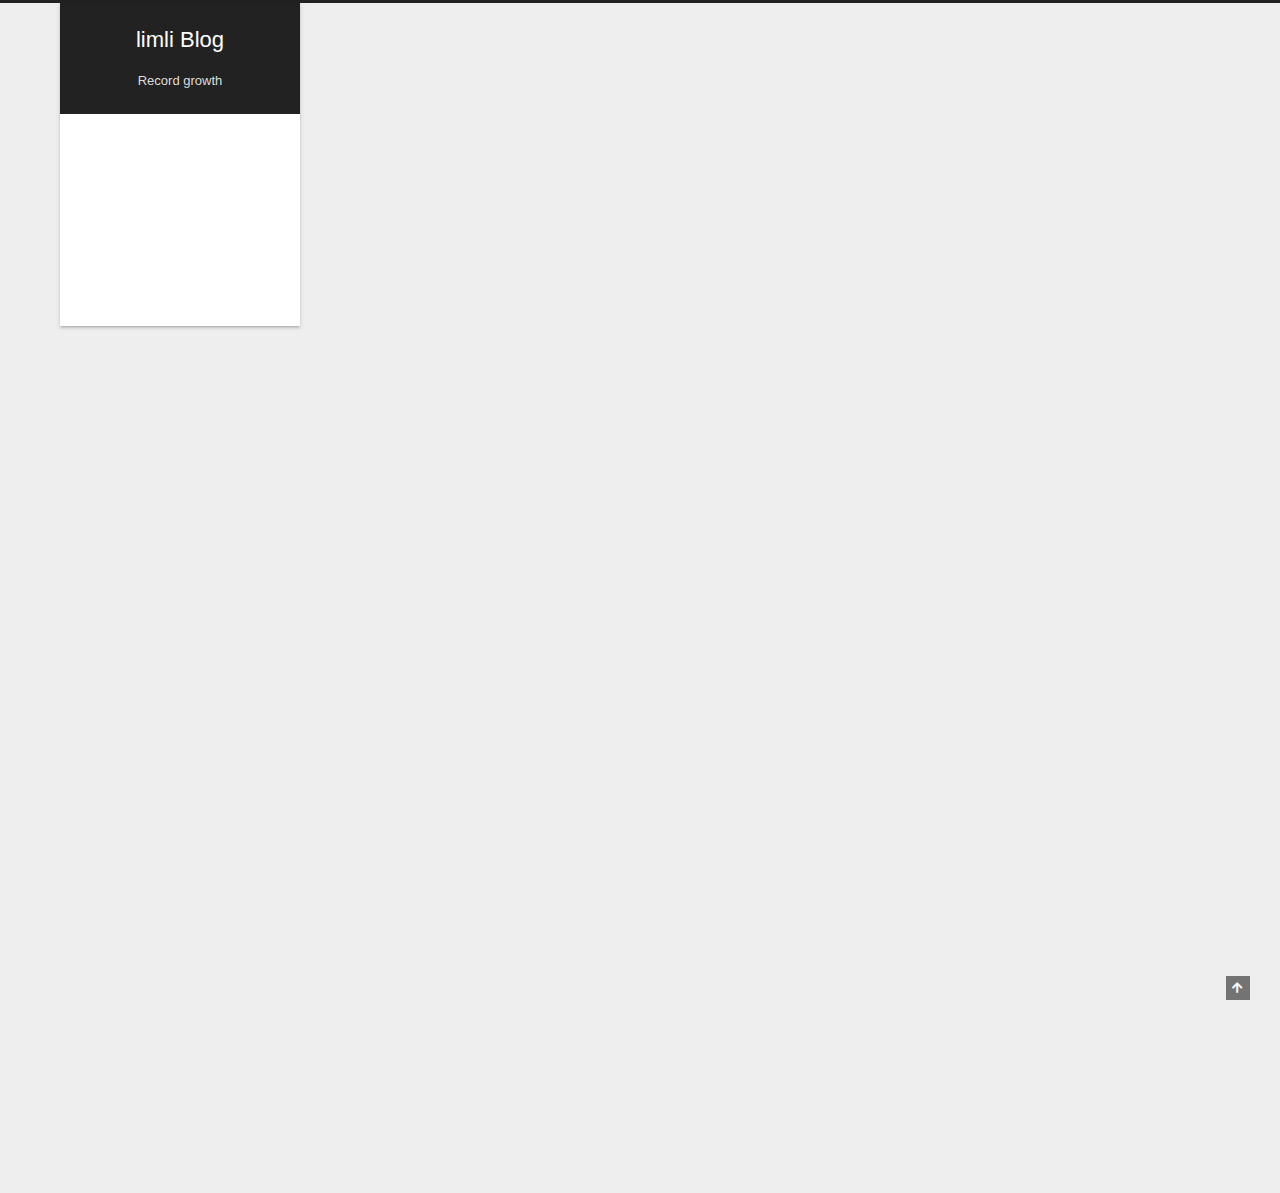
==== commit f0eb8b60: "Site updated: 2020-07-23 10:17:42" ====
--- a/index.html
+++ b/index.html
@@ -24,9 +24,9 @@
 
   <meta name="description" content="What you inist on will one day embrace you in turn.">
 <meta property="og:type" content="website">
-<meta property="og:title" content="club">
+<meta property="og:title" content="limli Blog">
 <meta property="og:url" content="http://yoursite.com/index.html">
-<meta property="og:site_name" content="club">
+<meta property="og:site_name" content="limli Blog">
 <meta property="og:description" content="What you inist on will one day embrace you in turn.">
 <meta property="og:locale" content="zh_CN">
 <meta property="article:author" content="lim-li">
@@ -45,7 +45,7 @@
   };
 </script>
 
-  <title>club</title>
+  <title>limli Blog</title>
   
 
 
@@ -109,10 +109,10 @@
 
     <a href="/" class="brand" rel="start">
       <i class="logo-line"></i>
-      <h1 class="site-title">club</h1>
+      <h1 class="site-title">limli Blog</h1>
       <i class="logo-line"></i>
     </a>
-      <p class="site-subtitle" itemprop="description"> </p>
+      <p class="site-subtitle" itemprop="description">Record growth </p>
   </div>
 
   <div class="site-nav-right">
@@ -240,7 +240,7 @@
     </span>
 
     <span hidden itemprop="publisher" itemscope itemtype="http://schema.org/Organization">
-      <meta itemprop="name" content="club">
+      <meta itemprop="name" content="limli Blog">
     </span>
       <header class="post-header">
         <h2 class="post-title" itemprop="name headline">
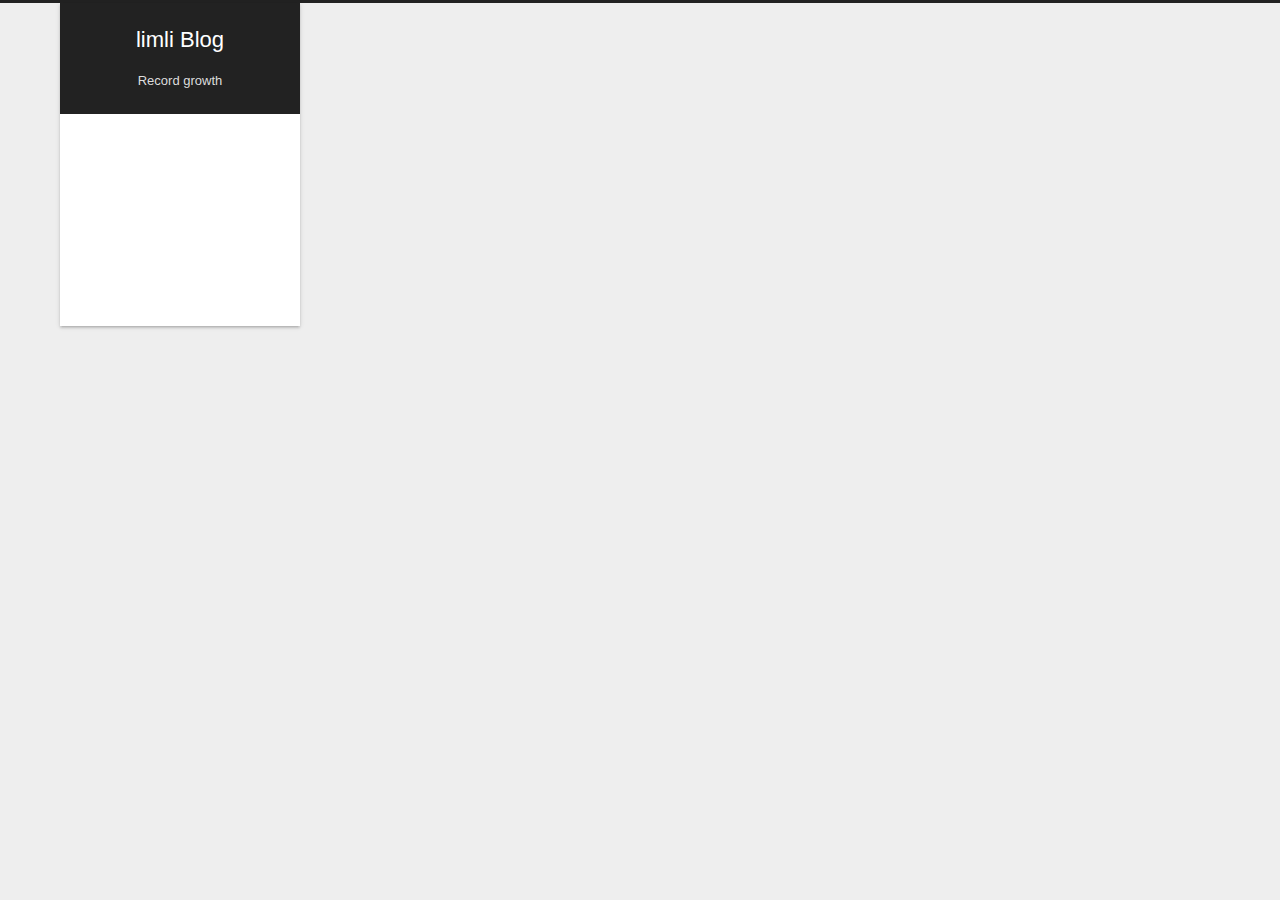
==== commit aeadf176: "Site updated: 2020-07-23 11:03:05" ====
--- a/index.html
+++ b/index.html
@@ -227,76 +227,7 @@
 
         <div class="content index posts-expand">
           
-      
-  
-  
-  <article itemscope itemtype="http://schema.org/Article" class="post-block" lang="zh-CN">
-    <link itemprop="mainEntityOfPage" href="http://yoursite.com/2020/07/22/hello-world/">
-
-    <span hidden itemprop="author" itemscope itemtype="http://schema.org/Person">
-      <meta itemprop="image" content="/images/avatar.gif">
-      <meta itemprop="name" content="lim-li">
-      <meta itemprop="description" content="What you inist on will one day embrace you in turn.">
-    </span>
-
-    <span hidden itemprop="publisher" itemscope itemtype="http://schema.org/Organization">
-      <meta itemprop="name" content="limli Blog">
-    </span>
-      <header class="post-header">
-        <h2 class="post-title" itemprop="name headline">
-          
-            <a href="/2020/07/22/hello-world/" class="post-title-link" itemprop="url">Hello World</a>
-        </h2>
-
-        <div class="post-meta">
-            <span class="post-meta-item">
-              <span class="post-meta-item-icon">
-                <i class="far fa-calendar"></i>
-              </span>
-              <span class="post-meta-item-text">发表于</span>
-
-              <time title="创建时间：2020-07-22 10:35:19" itemprop="dateCreated datePublished" datetime="2020-07-22T10:35:19+08:00">2020-07-22</time>
-            </span>
-
-          
-
-        </div>
-      </header>
-
     
-    
-    
-    <div class="post-body" itemprop="articleBody">
-
-      
-          <p>Welcome to <a href="https://hexo.io/" target="_blank" rel="noopener">Hexo</a>! This is your very first post. Check <a href="https://hexo.io/docs/" target="_blank" rel="noopener">documentation</a> for more info. If you get any problems when using Hexo, you can find the answer in <a href="https://hexo.io/docs/troubleshooting.html" target="_blank" rel="noopener">troubleshooting</a> or you can ask me on <a href="https://github.com/hexojs/hexo/issues" target="_blank" rel="noopener">GitHub</a>.</p>
-<h2 id="Quick-Start"><a href="#Quick-Start" class="headerlink" title="Quick Start"></a>Quick Start</h2><h3 id="Create-a-new-post"><a href="#Create-a-new-post" class="headerlink" title="Create a new post"></a>Create a new post</h3><figure class="highlight bash"><table><tr><td class="gutter"><pre><span class="line">1</span><br></pre></td><td class="code"><pre><span class="line">$ hexo new <span class="string">"My New Post"</span></span><br></pre></td></tr></table></figure>
-
-<p>More info: <a href="https://hexo.io/docs/writing.html" target="_blank" rel="noopener">Writing</a></p>
-<h3 id="Run-server"><a href="#Run-server" class="headerlink" title="Run server"></a>Run server</h3><figure class="highlight bash"><table><tr><td class="gutter"><pre><span class="line">1</span><br></pre></td><td class="code"><pre><span class="line">$ hexo server</span><br></pre></td></tr></table></figure>
-
-<p>More info: <a href="https://hexo.io/docs/server.html" target="_blank" rel="noopener">Server</a></p>
-<h3 id="Generate-static-files"><a href="#Generate-static-files" class="headerlink" title="Generate static files"></a>Generate static files</h3><figure class="highlight bash"><table><tr><td class="gutter"><pre><span class="line">1</span><br></pre></td><td class="code"><pre><span class="line">$ hexo generate</span><br></pre></td></tr></table></figure>
-
-<p>More info: <a href="https://hexo.io/docs/generating.html" target="_blank" rel="noopener">Generating</a></p>
-<h3 id="Deploy-to-remote-sites"><a href="#Deploy-to-remote-sites" class="headerlink" title="Deploy to remote sites"></a>Deploy to remote sites</h3><figure class="highlight bash"><table><tr><td class="gutter"><pre><span class="line">1</span><br></pre></td><td class="code"><pre><span class="line">$ hexo deploy</span><br></pre></td></tr></table></figure>
-
-<p>More info: <a href="https://hexo.io/docs/one-command-deployment.html" target="_blank" rel="noopener">Deployment</a></p>
-
-      
-    </div>
-
-    
-    
-    
-      <footer class="post-footer">
-        <div class="post-eof"></div>
-      </footer>
-  </article>
-  
-  
-  
-
 
   
 
@@ -335,19 +266,6 @@
         
 
         
-
-<div class="copyright">
-  
-  &copy; Wed Jul 22 2020 08:00:00 GMT+0800 (GMT+08:00) – 
-  <span itemprop="copyrightYear">2020</span>
-  <span class="with-love">
-    <i class="fa fa-heart"></i>
-  </span>
-  <span class="author" itemprop="copyrightHolder">lim-li</span>
-</div>
-  <div class="powered-by">由 <a href="https://hexo.io/" class="theme-link" rel="noopener" target="_blank">Hexo</a> & <a href="https://theme-next.js.org/" class="theme-link" rel="noopener" target="_blank">NexT.Gemini</a> 强力驱动
-  </div>
-
         
 
 
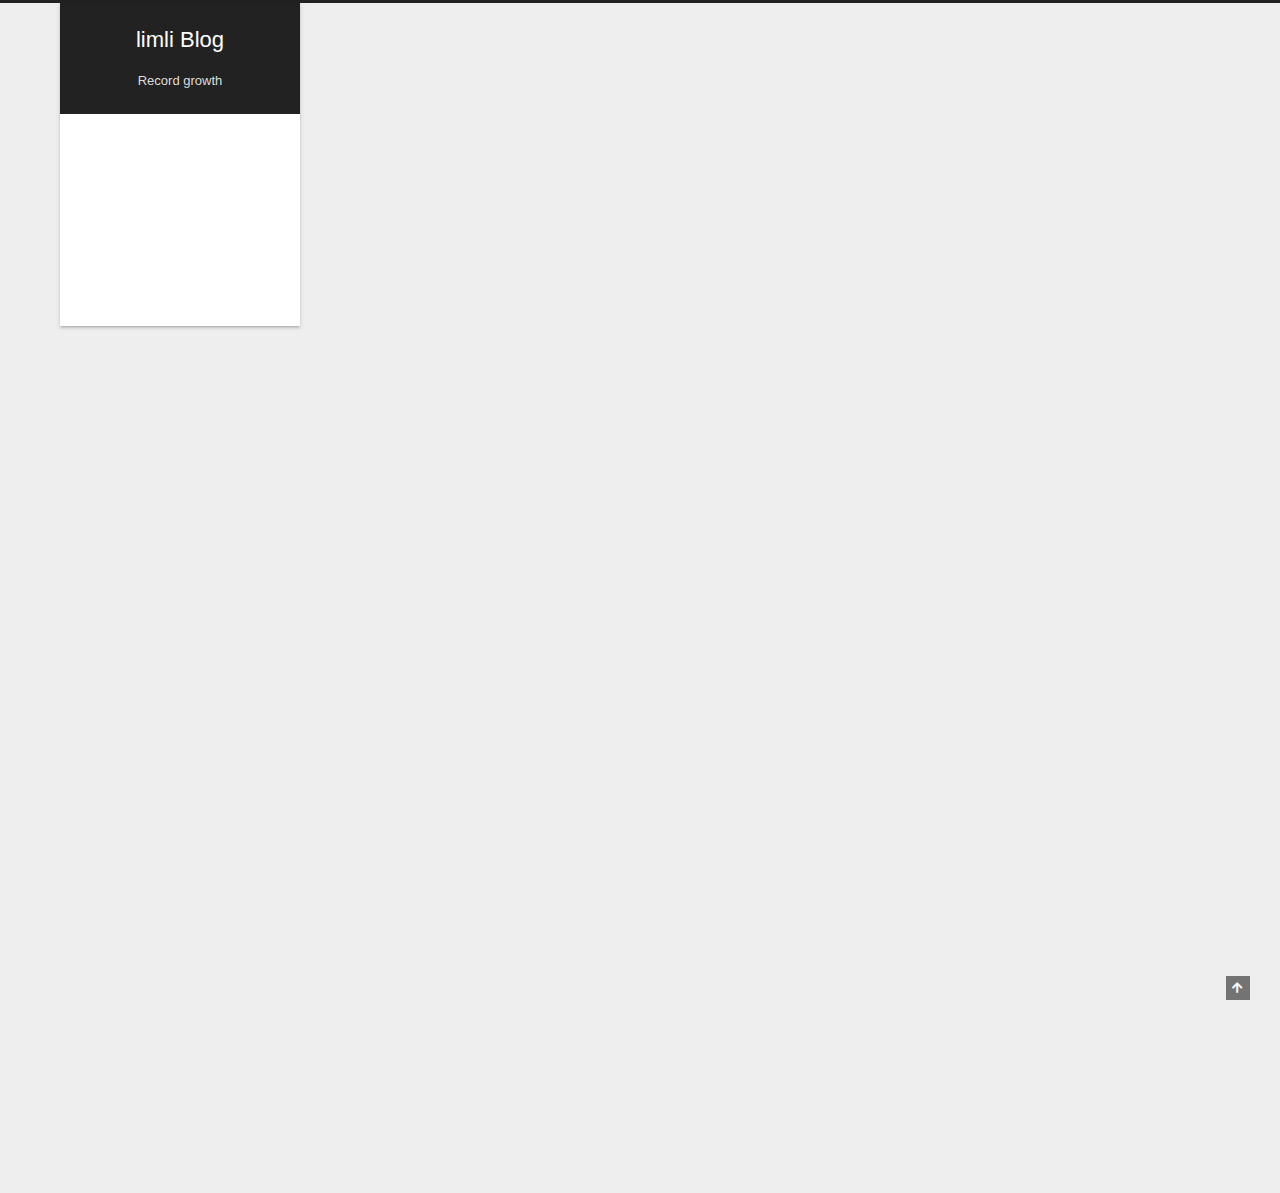
==== commit 6236f637: "Site updated: 2020-07-23 16:32:19" ====
--- a/index.html
+++ b/index.html
@@ -227,7 +227,76 @@
 
         <div class="content index posts-expand">
           
-    
+      
+  
+  
+  <article itemscope itemtype="http://schema.org/Article" class="post-block" lang="zh-CN">
+    <link itemprop="mainEntityOfPage" href="http://yoursite.com/2020/07/22/hello-world/">
+
+    <span hidden itemprop="author" itemscope itemtype="http://schema.org/Person">
+      <meta itemprop="image" content="/images/avatar.gif">
+      <meta itemprop="name" content="lim-li">
+      <meta itemprop="description" content="What you inist on will one day embrace you in turn.">
+    </span>
+
+    <span hidden itemprop="publisher" itemscope itemtype="http://schema.org/Organization">
+      <meta itemprop="name" content="limli Blog">
+    </span>
+      <header class="post-header">
+        <h2 class="post-title" itemprop="name headline">
+          
+            <a href="/2020/07/22/hello-world/" class="post-title-link" itemprop="url">Hello World</a>
+        </h2>
+
+        <div class="post-meta">
+            <span class="post-meta-item">
+              <span class="post-meta-item-icon">
+                <i class="far fa-calendar"></i>
+              </span>
+              <span class="post-meta-item-text">发表于</span>
+
+              <time title="创建时间：2020-07-22 10:35:19" itemprop="dateCreated datePublished" datetime="2020-07-22T10:35:19+08:00">2020-07-22</time>
+            </span>
+
+          
+
+        </div>
+      </header>
+
+    
+    
+    
+    <div class="post-body" itemprop="articleBody">
+
+      
+          <p>Welcome to <a href="https://hexo.io/" target="_blank" rel="noopener">Hexo</a>! This is your very first post. Check <a href="https://hexo.io/docs/" target="_blank" rel="noopener">documentation</a> for more info. If you get any problems when using Hexo, you can find the answer in <a href="https://hexo.io/docs/troubleshooting.html" target="_blank" rel="noopener">troubleshooting</a> or you can ask me on <a href="https://github.com/hexojs/hexo/issues" target="_blank" rel="noopener">GitHub</a>.</p>
+<h2 id="Quick-Start"><a href="#Quick-Start" class="headerlink" title="Quick Start"></a>Quick Start</h2><h3 id="Create-a-new-post"><a href="#Create-a-new-post" class="headerlink" title="Create a new post"></a>Create a new post</h3><figure class="highlight bash"><table><tr><td class="gutter"><pre><span class="line">1</span><br></pre></td><td class="code"><pre><span class="line">$ hexo new <span class="string">"My New Post"</span></span><br></pre></td></tr></table></figure>
+
+<p>More info: <a href="https://hexo.io/docs/writing.html" target="_blank" rel="noopener">Writing</a></p>
+<h3 id="Run-server"><a href="#Run-server" class="headerlink" title="Run server"></a>Run server</h3><figure class="highlight bash"><table><tr><td class="gutter"><pre><span class="line">1</span><br></pre></td><td class="code"><pre><span class="line">$ hexo server</span><br></pre></td></tr></table></figure>
+
+<p>More info: <a href="https://hexo.io/docs/server.html" target="_blank" rel="noopener">Server</a></p>
+<h3 id="Generate-static-files"><a href="#Generate-static-files" class="headerlink" title="Generate static files"></a>Generate static files</h3><figure class="highlight bash"><table><tr><td class="gutter"><pre><span class="line">1</span><br></pre></td><td class="code"><pre><span class="line">$ hexo generate</span><br></pre></td></tr></table></figure>
+
+<p>More info: <a href="https://hexo.io/docs/generating.html" target="_blank" rel="noopener">Generating</a></p>
+<h3 id="Deploy-to-remote-sites"><a href="#Deploy-to-remote-sites" class="headerlink" title="Deploy to remote sites"></a>Deploy to remote sites</h3><figure class="highlight bash"><table><tr><td class="gutter"><pre><span class="line">1</span><br></pre></td><td class="code"><pre><span class="line">$ hexo deploy</span><br></pre></td></tr></table></figure>
+
+<p>More info: <a href="https://hexo.io/docs/one-command-deployment.html" target="_blank" rel="noopener">Deployment</a></p>
+
+      
+    </div>
+
+    
+    
+    
+      <footer class="post-footer">
+        <div class="post-eof"></div>
+      </footer>
+  </article>
+  
+  
+  
+
 
   
 
@@ -266,6 +335,19 @@
         
 
         
+
+<div class="copyright">
+  
+  &copy; Wed Jul 22 2020 08:00:00 GMT+0800 (GMT+08:00) – 
+  <span itemprop="copyrightYear">2020</span>
+  <span class="with-love">
+    <i class="fa fa-heart"></i>
+  </span>
+  <span class="author" itemprop="copyrightHolder">lim-li</span>
+</div>
+  <div class="powered-by">由 <a href="https://hexo.io/" class="theme-link" rel="noopener" target="_blank">Hexo</a> & <a href="https://theme-next.js.org/" class="theme-link" rel="noopener" target="_blank">NexT.Gemini</a> 强力驱动
+  </div>
+
         
 
 
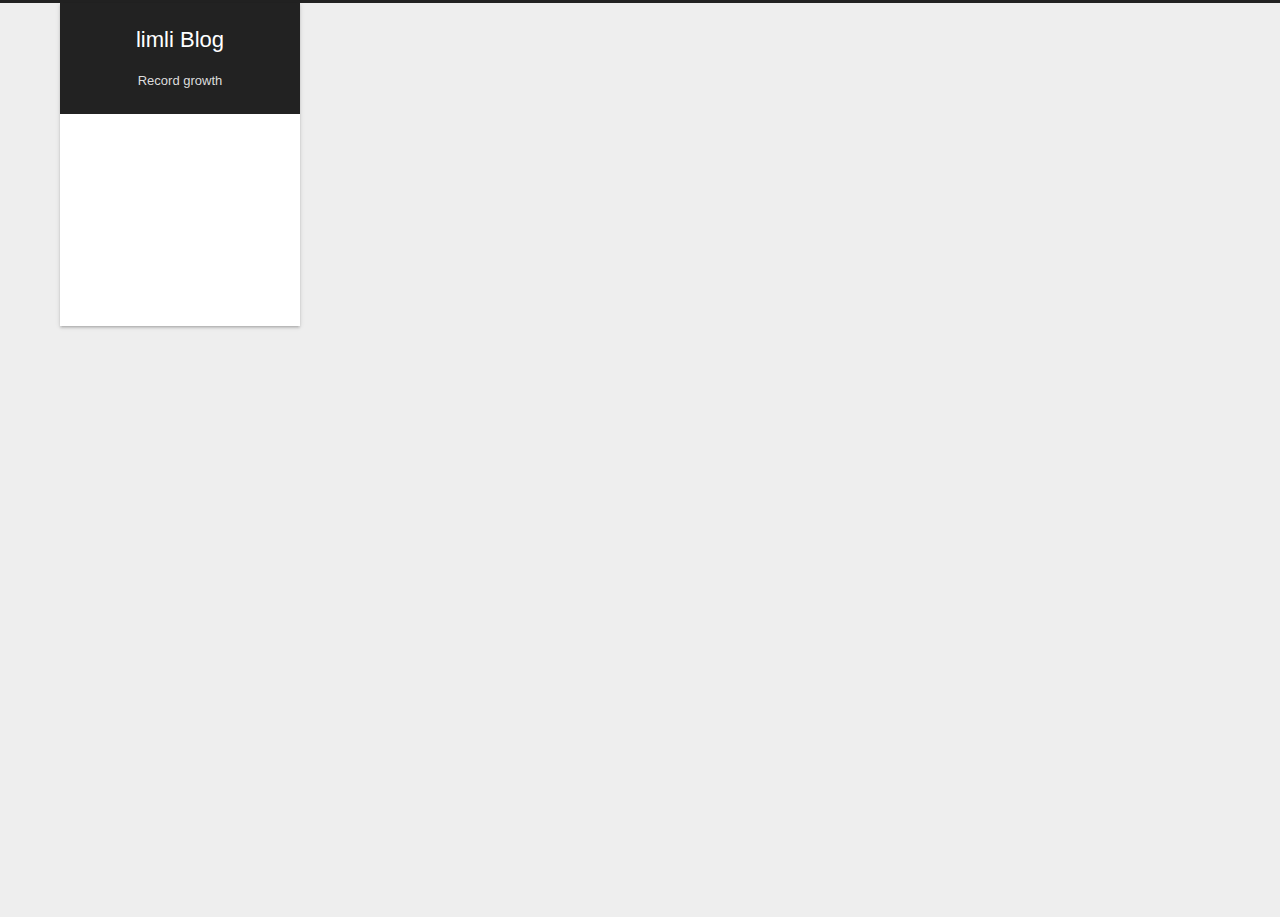
==== commit ab3eb1d5: "Site updated: 2020-07-23 17:36:38" ====
--- a/index.html
+++ b/index.html
@@ -194,7 +194,7 @@
       <div class="site-state-item site-state-posts">
           <a href="/archives/">
         
-          <span class="site-state-item-count">1</span>
+          <span class="site-state-item-count">2</span>
           <span class="site-state-item-name">日志</span>
         </a>
       </div>
@@ -231,7 +231,7 @@
   
   
   <article itemscope itemtype="http://schema.org/Article" class="post-block" lang="zh-CN">
-    <link itemprop="mainEntityOfPage" href="http://yoursite.com/2020/07/22/hello-world/">
+    <link itemprop="mainEntityOfPage" href="http://yoursite.com/2020/07/23/test/">
 
     <span hidden itemprop="author" itemscope itemtype="http://schema.org/Person">
       <meta itemprop="image" content="/images/avatar.gif">
@@ -245,7 +245,7 @@
       <header class="post-header">
         <h2 class="post-title" itemprop="name headline">
           
-            <a href="/2020/07/22/hello-world/" class="post-title-link" itemprop="url">Hello World</a>
+            <a href="/2020/07/23/test/" class="post-title-link" itemprop="url">我的first博客</a>
         </h2>
 
         <div class="post-meta">
@@ -254,9 +254,76 @@
                 <i class="far fa-calendar"></i>
               </span>
               <span class="post-meta-item-text">发表于</span>
+              
+
+              <time title="创建时间：2020-07-23 17:13:52 / 修改时间：17:33:27" itemprop="dateCreated datePublished" datetime="2020-07-23T17:13:52+08:00">2020-07-23</time>
+            </span>
+
+          
+
+        </div>
+      </header>
+
+    
+    
+    
+    <div class="post-body" itemprop="articleBody">
+
+      
+          <a id="more"></a>
+<p>BUDDY!  you a young man ! hard man!<br>TO myself: I hope you will persist no matter what difficulties you encounter<br>in the rest life. You are not that bad at all. Please believe that one day<br>what you insist on will embrace you in turn.<br>Come on!!!<br>BUDDY!  YOU A YOUNG MAN! HARD MAN!</p>
+
+      
+    </div>
+
+    
+    
+    
+      <footer class="post-footer">
+        <div class="post-eof"></div>
+      </footer>
+  </article>
+  
+  
+  
+
+      
+  
+  
+  <article itemscope itemtype="http://schema.org/Article" class="post-block" lang="zh-CN">
+    <link itemprop="mainEntityOfPage" href="http://yoursite.com/2020/07/22/hello-world/">
+
+    <span hidden itemprop="author" itemscope itemtype="http://schema.org/Person">
+      <meta itemprop="image" content="/images/avatar.gif">
+      <meta itemprop="name" content="lim-li">
+      <meta itemprop="description" content="What you inist on will one day embrace you in turn.">
+    </span>
+
+    <span hidden itemprop="publisher" itemscope itemtype="http://schema.org/Organization">
+      <meta itemprop="name" content="limli Blog">
+    </span>
+      <header class="post-header">
+        <h2 class="post-title" itemprop="name headline">
+          
+            <a href="/2020/07/22/hello-world/" class="post-title-link" itemprop="url">Hello World</a>
+        </h2>
+
+        <div class="post-meta">
+            <span class="post-meta-item">
+              <span class="post-meta-item-icon">
+                <i class="far fa-calendar"></i>
+              </span>
+              <span class="post-meta-item-text">发表于</span>
 
               <time title="创建时间：2020-07-22 10:35:19" itemprop="dateCreated datePublished" datetime="2020-07-22T10:35:19+08:00">2020-07-22</time>
             </span>
+              <span class="post-meta-item">
+                <span class="post-meta-item-icon">
+                  <i class="far fa-calendar-check"></i>
+                </span>
+                <span class="post-meta-item-text">更新于</span>
+                <time title="修改时间：2020-07-23 17:19:58" itemprop="dateModified" datetime="2020-07-23T17:19:58+08:00">2020-07-23</time>
+              </span>
 
           
 
@@ -270,19 +337,14 @@
 
       
           <p>Welcome to <a href="https://hexo.io/" target="_blank" rel="noopener">Hexo</a>! This is your very first post. Check <a href="https://hexo.io/docs/" target="_blank" rel="noopener">documentation</a> for more info. If you get any problems when using Hexo, you can find the answer in <a href="https://hexo.io/docs/troubleshooting.html" target="_blank" rel="noopener">troubleshooting</a> or you can ask me on <a href="https://github.com/hexojs/hexo/issues" target="_blank" rel="noopener">GitHub</a>.</p>
-<h2 id="Quick-Start"><a href="#Quick-Start" class="headerlink" title="Quick Start"></a>Quick Start</h2><h3 id="Create-a-new-post"><a href="#Create-a-new-post" class="headerlink" title="Create a new post"></a>Create a new post</h3><figure class="highlight bash"><table><tr><td class="gutter"><pre><span class="line">1</span><br></pre></td><td class="code"><pre><span class="line">$ hexo new <span class="string">"My New Post"</span></span><br></pre></td></tr></table></figure>
-
-<p>More info: <a href="https://hexo.io/docs/writing.html" target="_blank" rel="noopener">Writing</a></p>
-<h3 id="Run-server"><a href="#Run-server" class="headerlink" title="Run server"></a>Run server</h3><figure class="highlight bash"><table><tr><td class="gutter"><pre><span class="line">1</span><br></pre></td><td class="code"><pre><span class="line">$ hexo server</span><br></pre></td></tr></table></figure>
-
-<p>More info: <a href="https://hexo.io/docs/server.html" target="_blank" rel="noopener">Server</a></p>
-<h3 id="Generate-static-files"><a href="#Generate-static-files" class="headerlink" title="Generate static files"></a>Generate static files</h3><figure class="highlight bash"><table><tr><td class="gutter"><pre><span class="line">1</span><br></pre></td><td class="code"><pre><span class="line">$ hexo generate</span><br></pre></td></tr></table></figure>
-
-<p>More info: <a href="https://hexo.io/docs/generating.html" target="_blank" rel="noopener">Generating</a></p>
-<h3 id="Deploy-to-remote-sites"><a href="#Deploy-to-remote-sites" class="headerlink" title="Deploy to remote sites"></a>Deploy to remote sites</h3><figure class="highlight bash"><table><tr><td class="gutter"><pre><span class="line">1</span><br></pre></td><td class="code"><pre><span class="line">$ hexo deploy</span><br></pre></td></tr></table></figure>
-
-<p>More info: <a href="https://hexo.io/docs/one-command-deployment.html" target="_blank" rel="noopener">Deployment</a></p>
-
+          <!--noindex-->
+            <div class="post-button">
+              <a class="btn" href="/2020/07/22/hello-world/#more" rel="contents">
+                阅读全文 &raquo;
+              </a>
+            </div>
+          <!--/noindex-->
+        
       
     </div>
 
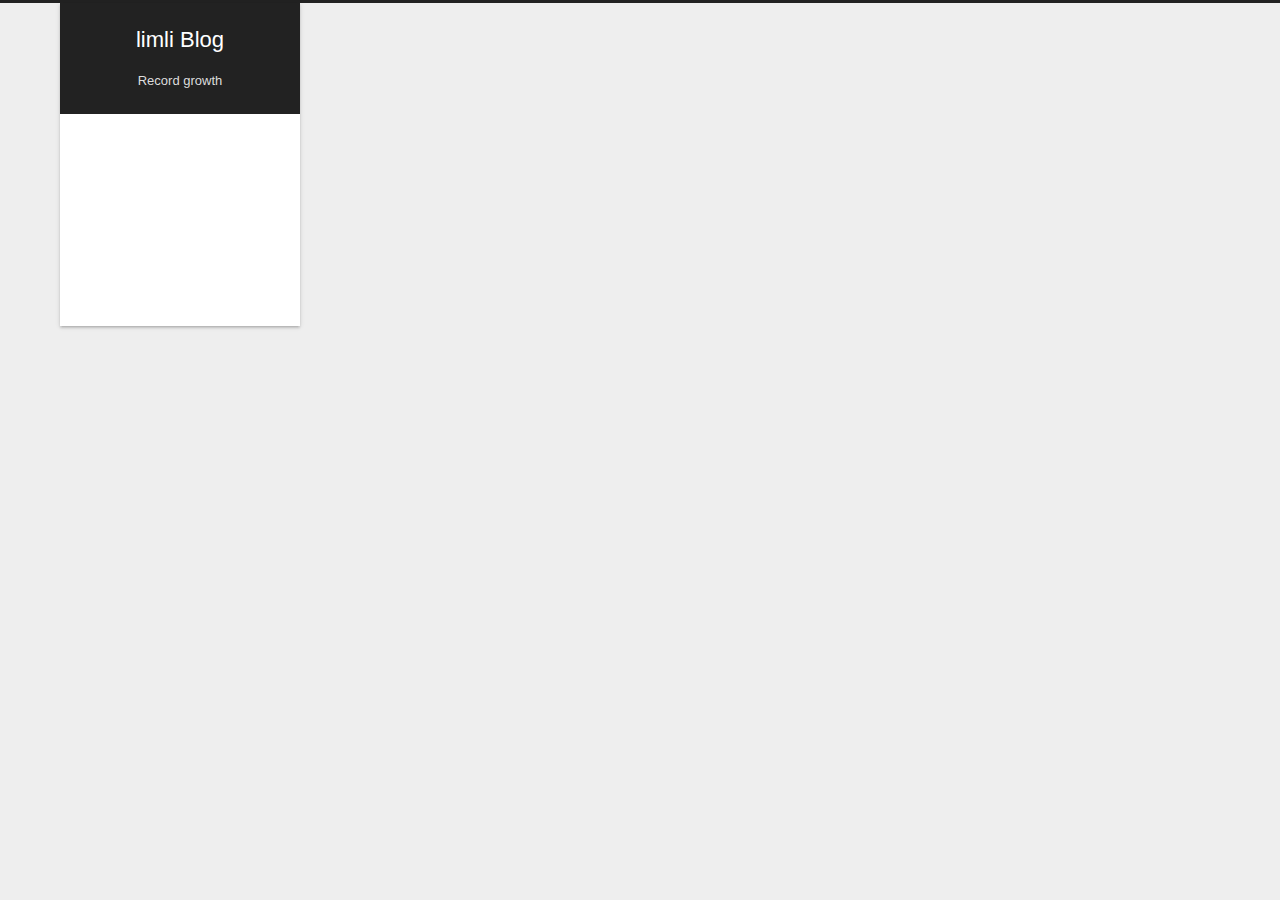
==== commit 0f548585: "Site updated: 2020-07-23 17:40:53" ====
--- a/index.html
+++ b/index.html
@@ -231,7 +231,7 @@
   
   
   <article itemscope itemtype="http://schema.org/Article" class="post-block" lang="zh-CN">
-    <link itemprop="mainEntityOfPage" href="http://yoursite.com/2020/07/23/test/">
+    <link itemprop="mainEntityOfPage" href="http://yoursite.com/2020/07/23/first/">
 
     <span hidden itemprop="author" itemscope itemtype="http://schema.org/Person">
       <meta itemprop="image" content="/images/avatar.gif">
@@ -245,7 +245,7 @@
       <header class="post-header">
         <h2 class="post-title" itemprop="name headline">
           
-            <a href="/2020/07/23/test/" class="post-title-link" itemprop="url">我的first博客</a>
+            <a href="/2020/07/23/first/" class="post-title-link" itemprop="url">我的first博客</a>
         </h2>
 
         <div class="post-meta">
@@ -256,7 +256,7 @@
               <span class="post-meta-item-text">发表于</span>
               
 
-              <time title="创建时间：2020-07-23 17:13:52 / 修改时间：17:33:27" itemprop="dateCreated datePublished" datetime="2020-07-23T17:13:52+08:00">2020-07-23</time>
+              <time title="创建时间：2020-07-23 17:13:52 / 修改时间：17:39:22" itemprop="dateCreated datePublished" datetime="2020-07-23T17:13:52+08:00">2020-07-23</time>
             </span>
 
           
@@ -270,9 +270,15 @@
     <div class="post-body" itemprop="articleBody">
 
       
-          <a id="more"></a>
-<p>BUDDY!  you a young man ! hard man!<br>TO myself: I hope you will persist no matter what difficulties you encounter<br>in the rest life. You are not that bad at all. Please believe that one day<br>what you insist on will embrace you in turn.<br>Come on!!!<br>BUDDY!  YOU A YOUNG MAN! HARD MAN!</p>
-
+          <p>BUDDY!  you a young man ! hard man!<br>TO myself:
+          <!--noindex-->
+            <div class="post-button">
+              <a class="btn" href="/2020/07/23/first/#more" rel="contents">
+                阅读全文 &raquo;
+              </a>
+            </div>
+          <!--/noindex-->
+        
       
     </div>
 
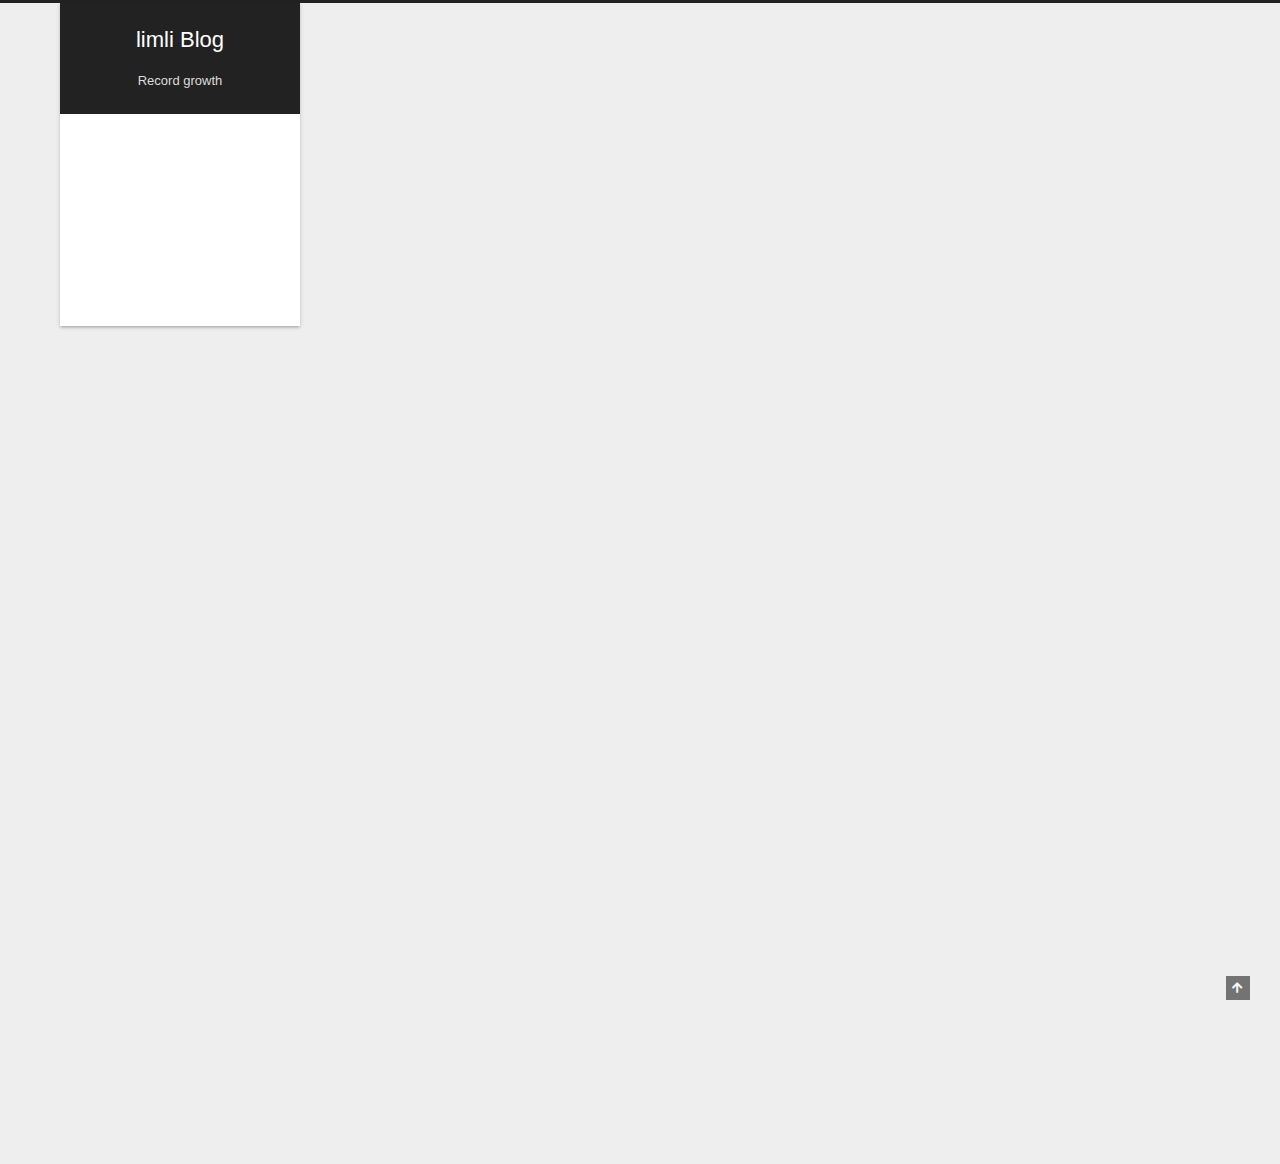
==== commit e59d3d4c: "Site updated: 2021-03-19 16:25:51" ====
--- a/index.html
+++ b/index.html
@@ -194,7 +194,7 @@
       <div class="site-state-item site-state-posts">
           <a href="/archives/">
         
-          <span class="site-state-item-count">2</span>
+          <span class="site-state-item-count">3</span>
           <span class="site-state-item-name">日志</span>
         </a>
       </div>
@@ -231,7 +231,7 @@
   
   
   <article itemscope itemtype="http://schema.org/Article" class="post-block" lang="zh-CN">
-    <link itemprop="mainEntityOfPage" href="http://yoursite.com/2020/07/23/first/">
+    <link itemprop="mainEntityOfPage" href="http://yoursite.com/2021/03/19/Self-introduction/">
 
     <span hidden itemprop="author" itemscope itemtype="http://schema.org/Person">
       <meta itemprop="image" content="/images/avatar.gif">
@@ -245,7 +245,7 @@
       <header class="post-header">
         <h2 class="post-title" itemprop="name headline">
           
-            <a href="/2020/07/23/first/" class="post-title-link" itemprop="url">我的first博客</a>
+            <a href="/2021/03/19/Self-introduction/" class="post-title-link" itemprop="url">Self-introduction</a>
         </h2>
 
         <div class="post-meta">
@@ -256,7 +256,7 @@
               <span class="post-meta-item-text">发表于</span>
               
 
-              <time title="创建时间：2020-07-23 17:13:52 / 修改时间：17:39:22" itemprop="dateCreated datePublished" datetime="2020-07-23T17:13:52+08:00">2020-07-23</time>
+              <time title="创建时间：2021-03-19 15:50:50 / 修改时间：16:17:33" itemprop="dateCreated datePublished" datetime="2021-03-19T15:50:50+08:00">2021-03-19</time>
             </span>
 
           
@@ -270,7 +270,79 @@
     <div class="post-body" itemprop="articleBody">
 
       
-          <p>BUDDY!  you a young man ! hard man!<br>TO myself:
+          <p>Hello teachers！
+          <!--noindex-->
+            <div class="post-button">
+              <a class="btn" href="/2021/03/19/Self-introduction/#more" rel="contents">
+                阅读全文 &raquo;
+              </a>
+            </div>
+          <!--/noindex-->
+        
+      
+    </div>
+
+    
+    
+    
+      <footer class="post-footer">
+        <div class="post-eof"></div>
+      </footer>
+  </article>
+  
+  
+  
+
+      
+  
+  
+  <article itemscope itemtype="http://schema.org/Article" class="post-block" lang="zh-CN">
+    <link itemprop="mainEntityOfPage" href="http://yoursite.com/2020/07/23/first/">
+
+    <span hidden itemprop="author" itemscope itemtype="http://schema.org/Person">
+      <meta itemprop="image" content="/images/avatar.gif">
+      <meta itemprop="name" content="lim-li">
+      <meta itemprop="description" content="What you inist on will one day embrace you in turn.">
+    </span>
+
+    <span hidden itemprop="publisher" itemscope itemtype="http://schema.org/Organization">
+      <meta itemprop="name" content="limli Blog">
+    </span>
+      <header class="post-header">
+        <h2 class="post-title" itemprop="name headline">
+          
+            <a href="/2020/07/23/first/" class="post-title-link" itemprop="url">我的first博客</a>
+        </h2>
+
+        <div class="post-meta">
+            <span class="post-meta-item">
+              <span class="post-meta-item-icon">
+                <i class="far fa-calendar"></i>
+              </span>
+              <span class="post-meta-item-text">发表于</span>
+
+              <time title="创建时间：2020-07-23 17:13:52" itemprop="dateCreated datePublished" datetime="2020-07-23T17:13:52+08:00">2020-07-23</time>
+            </span>
+              <span class="post-meta-item">
+                <span class="post-meta-item-icon">
+                  <i class="far fa-calendar-check"></i>
+                </span>
+                <span class="post-meta-item-text">更新于</span>
+                <time title="修改时间：2020-07-24 10:22:35" itemprop="dateModified" datetime="2020-07-24T10:22:35+08:00">2020-07-24</time>
+              </span>
+
+          
+
+        </div>
+      </header>
+
+    
+    
+    
+    <div class="post-body" itemprop="articleBody">
+
+      
+          <p>BUDDY!  you a young man ! hard man!<br>To myself:
           <!--noindex-->
             <div class="post-button">
               <a class="btn" href="/2020/07/23/first/#more" rel="contents">
@@ -407,7 +479,7 @@
 <div class="copyright">
   
   &copy; Wed Jul 22 2020 08:00:00 GMT+0800 (GMT+08:00) – 
-  <span itemprop="copyrightYear">2020</span>
+  <span itemprop="copyrightYear">2021</span>
   <span class="with-love">
     <i class="fa fa-heart"></i>
   </span>
